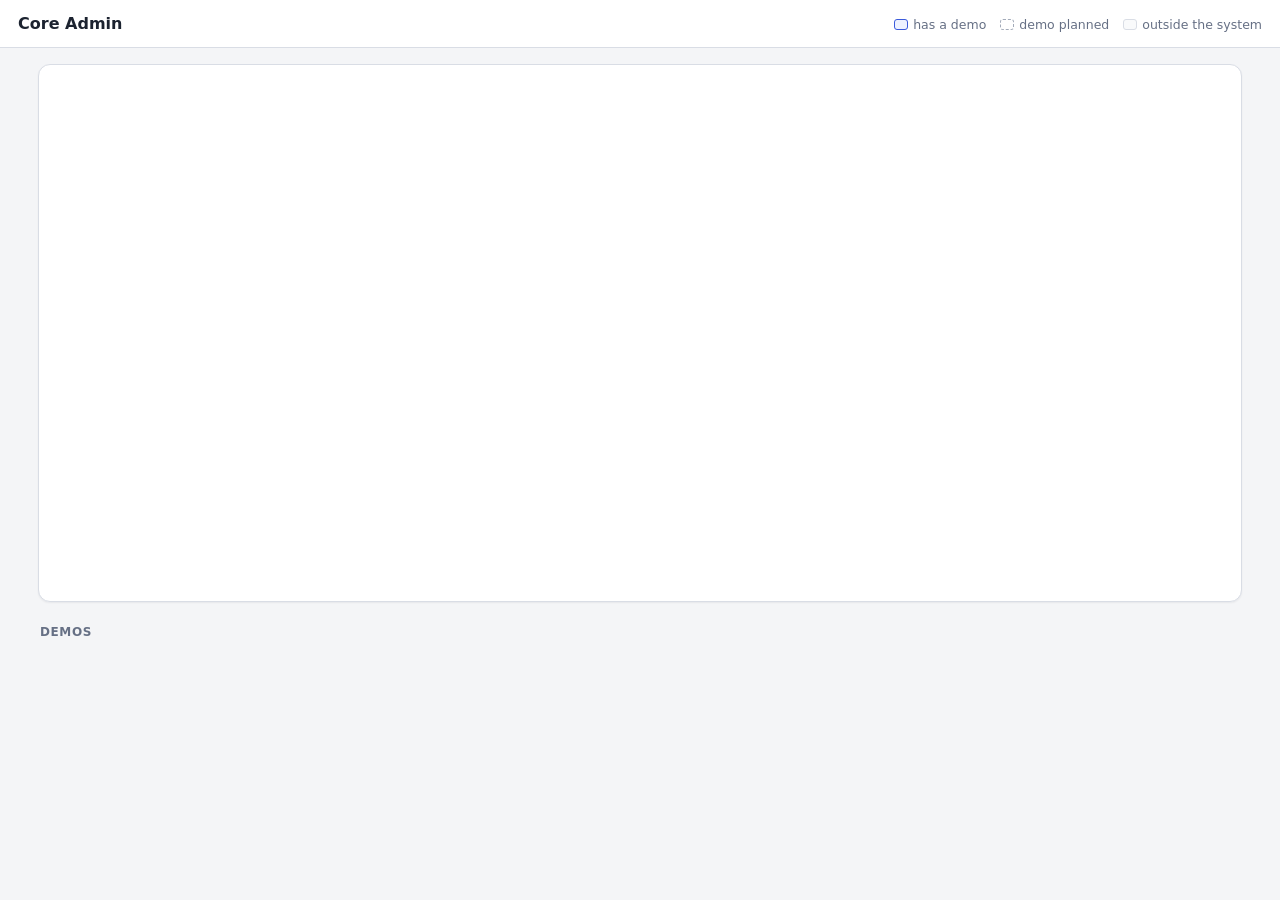
==== cmd/demo/web/index.html @ 82cfc106 "Add transactions, 835 remittance and its demo; reshape the domain map Store transactions - store.Tra" ====
<!doctype html>
<html lang="en">
<head>
<meta charset="utf-8">
<meta name="viewport" content="width=device-width, initial-scale=1">
<title>Core Admin Demos</title>
<style>
:root {
  --bg: #f4f5f7; --panel: #ffffff; --ink: #1c2330; --muted: #667085; --line: #d9dde5; --edge: #a3abb9;
  --accent: #3b5bdb; --accent-ink: #ffffff; --accent-soft: #eef2ff; --ext: #f9fafb;
  --shadow: 0 1px 2px rgba(16,24,40,.06);
  color-scheme: light;
}
@media (prefers-color-scheme: dark) {
  :root {
    --bg: #12151b; --panel: #1b1f27; --ink: #e7eaf0; --muted: #98a2b3; --line: #343b47; --edge: #5b6575;
    --accent: #7c93ff; --accent-ink: #0d1020; --accent-soft: #232b4d; --ext: #161a21;
    --shadow: none;
    color-scheme: dark;
  }
}
* { box-sizing: border-box; }
body { margin: 0; background: var(--bg); color: var(--ink); font: 14px/1.45 system-ui, -apple-system, "Segoe UI", Roboto, sans-serif; }
header { display: flex; align-items: baseline; gap: 14px; padding: 12px 18px; background: var(--panel); border-bottom: 1px solid var(--line); }
header h1 { font-size: 16px; font-weight: 650; margin: 0; }
.legend { margin-left: auto; display: flex; gap: 14px; font-size: 12.5px; color: var(--muted); }
.legend span::before { content: ""; display: inline-block; width: 12px; height: 9px; border-radius: 3px; margin-right: 5px; vertical-align: -1px; }
.legend .l-live::before { background: var(--accent-soft); border: 1.5px solid var(--accent); }
.legend .l-planned::before { border: 1.5px dashed var(--edge); }
.legend .l-ext::before { background: var(--ext); border: 1px solid var(--line); }
main { padding: 16px 18px 28px; max-width: 1240px; margin: 0 auto; }
.card { background: var(--panel); border: 1px solid var(--line); border-radius: 12px; box-shadow: var(--shadow); }
.diagram { overflow-x: auto; padding: 10px; }
svg { display: block; width: 100%; min-width: 860px; height: auto; }

/* diagram */
.node rect { fill: var(--panel); stroke: var(--edge); stroke-width: 1.4; stroke-dasharray: 5 4; transition: stroke .15s, fill .15s; }
.node.ext rect { fill: var(--ext); stroke: var(--line); stroke-dasharray: none; }
.node.live rect { fill: var(--accent-soft); stroke: var(--accent); stroke-dasharray: none; stroke-width: 1.6; }
.node .t { font-size: 15px; font-weight: 650; fill: var(--ink); }
.node .s { font-size: 12px; fill: var(--muted); }
.node.planned .t { fill: var(--muted); }
.node.live { cursor: pointer; }
.node.app.live rect { fill: var(--accent); stroke: var(--accent); }
.node.app.live .t { fill: var(--accent-ink); }
.node.app.live .s { fill: var(--accent-ink); opacity: .8; }
.node.live:hover rect, .node.hl rect { stroke-width: 2.6; }
.node.planned.hl rect { stroke: var(--accent); }
.edge { fill: none; stroke: var(--edge); stroke-width: 1.5; }
.edge-label { font-size: 11px; fill: var(--muted); }
.arrow { fill: var(--edge); }

/* demo cards */
h2 { font-size: 12px; text-transform: uppercase; letter-spacing: .05em; color: var(--muted); margin: 22px 2px 10px; font-weight: 650; }
.demos { display: grid; grid-template-columns: repeat(auto-fill, minmax(250px, 1fr)); gap: 12px; }
.demo { display: block; padding: 14px; text-decoration: none; color: inherit; transition: border-color .15s; }
.demo b { display: block; font-size: 15px; margin-bottom: 3px; }
.demo p { margin: 0; color: var(--muted); font-size: 13px; }
.demo .meta { margin-top: 10px; font-size: 12px; font-weight: 600; color: var(--accent); }
a.demo:hover, .demo.hl { border-color: var(--accent); }
.demo.planned { border-style: dashed; box-shadow: none; background: transparent; }
.demo.planned .meta { color: var(--muted); }
</style>
</head>
<body>
<header>
  <h1>Core Admin</h1>
  <div class="legend"><span class="l-live">has a demo</span><span class="l-planned">demo planned</span><span class="l-ext">outside the system</span></div>
</header>
<main>
  <div class="card diagram"><svg id="arch" viewBox="0 0 1100 480" role="img" aria-label="System architecture"></svg></div>
  <h2>Demos</h2>
  <div class="demos" id="demos"></div>
</main>
<script>
"use strict";
// Components, laid out in columns: outside sources, ingestion, reference
// data, claims, downstream. Ids match internal/demos.
const NODES = [
  { id: "enrollment",    x: 20,  y: 70,  w: 160, t: "Employers",        s: "834 enrollment", ext: true },
  { id: "clearinghouse", x: 20,  y: 230, w: 160, t: "Clearinghouses",   s: "837 claims", ext: true },
  { id: "rosters",       x: 20,  y: 390, w: 160, t: "Provider networks", s: "rosters · contracts", ext: true },
  { id: "enrollment-intake", x: 220, y: 70,  w: 160, t: "Enrollment Intake", s: "834 full · change" },
  { id: "claims-intake",     x: 220, y: 230, w: 160, t: "Claims Intake",     s: "837 · 999" },
  { id: "provider-intake",   x: 220, y: 390, w: 160, t: "Provider Intake",   s: "roster loads" },
  { id: "plan-design",   x: 410, y: 20,  w: 170, t: "Plan Design",      s: "per-customer benefits" },
  { id: "eligibility",   x: 410, y: 130, w: 170, t: "Eligibility",      s: "members · coverage" },
  { id: "provider-data", x: 410, y: 390, w: 170, t: "Provider Data",    s: "networks · pricing" },
  { id: "journey",       x: 650, y: 18,  w: 190, h: 60, t: "Journey",      s: "claims portal", app: true },
  { id: "adjudication",  x: 650, y: 148, w: 190, t: "Claim Adjudication", s: "price · pend · adjust · void" },
  { id: "remittance",    x: 910, y: 20,  w: 170, t: "Remittance & EOBs", s: "835 · EOP · EOB" },
  { id: "payments",      x: 910, y: 148, w: 170, t: "Payments",         s: "runs · EFT · checks" },
  { id: "stop-loss",     x: 910, y: 368, w: 170, t: "Stop-Loss",        s: "specific · aggregate" },
];
const EDGES = [
  ["M180,106 H220"], ["M180,266 H220"], ["M180,426 H220"],
  ["M380,106 H395 V166 H410"], ["M380,426 H410"], ["M380,266 H700 V220"],
  ["M580,56 H615 V160 H650"], ["M745,78 V148", "", 0, 0, "both"], ["M580,184 H650"], ["M580,426 H790 V220"],
  ["M840,184 H910"], ["M840,206 H875 V404 H910"],
  ["M840,162 H885 V56 H910", "preview", 892, 122], ["M995,148 V92", "paid", 1002, 124],
  ["M995,220 V368", "paid dates", 1002, 298],
];

const esc = (s) => String(s ?? "").replace(/[&<>"']/g, (c) => ({ "&": "&amp;", "<": "&lt;", ">": "&gt;", '"': "&quot;", "'": "&#39;" }[c]));
let demos = [];
const linksFor = (component) => demos.flatMap((d) => d.links.filter((l) => l.component === component).map((l) => ({ ...l, demo: d })));

// Where clicking a component goes: the first live demo that covers it,
// filtered to the scenario groups for that component.
function target(component) {
  const live = linksFor(component).filter((l) => l.demo.status === "live");
  if (!live.length) return null;
  const d = live[0].demo;
  const groups = live.filter((l) => l.demo === d && l.group).map((l) => l.group);
  return d.path + (groups.length ? "?group=" + encodeURIComponent(groups.join(",")) : "");
}

function draw() {
  let svg = `<defs><marker id="ah" viewBox="0 0 10 10" refX="9" refY="5" markerWidth="7" markerHeight="7" orient="auto-start-reverse">
    <path class="arrow" d="M0,0 L10,5 L0,10 z"/></marker></defs>`;
  for (const [d, label, lx, ly, both] of EDGES) {
    svg += `<path class="edge" d="${d}" marker-end="url(#ah)" ${both ? `marker-start="url(#ah)"` : ""}/>`;
    if (label) svg += `<text class="edge-label" x="${lx}" y="${ly}">${esc(label)}</text>`;
  }
  for (const n of NODES) {
    const h = n.h || 72;
    const href = n.ext ? null : target(n.id);
    const cls = (n.ext ? "ext" : href ? "live" : "planned") + (n.app ? " app" : "");
    const ty = n.h ? n.y + h / 2 - 3 : n.y + 32;
    const cx = n.x + n.w / 2;
    const anchor = n.ext ? `x="${n.x + 16}"` : `x="${cx}" text-anchor="middle"`;
    svg += `<g class="node ${cls}" data-c="${n.id}" ${href ? `data-href="${esc(href)}" tabindex="0" role="link"` : ""}>
      <title>${esc(n.t)}${href ? " · open demo" : n.ext ? "" : " · demo planned"}</title>
      <rect x="${n.x}" y="${n.y}" width="${n.w}" height="${h}" rx="10"/>
      <text class="t" ${anchor} y="${ty}">${esc(n.t)}</text>
      <text class="s" ${anchor} y="${ty + 19}">${esc(n.s)}</text></g>`;
  }
  document.getElementById("arch").innerHTML = svg;

  document.getElementById("demos").innerHTML = demos.map((d) => d.status === "live"
    ? `<a class="card demo" href="${esc(d.path)}" data-demo="${esc(d.id)}"><b>${esc(d.title)}</b><p>${esc(d.summary)}</p>
        <div class="meta">${d.scenarios ? `${d.scenarios} scenarios →` : "Open →"}</div></a>`
    : `<div class="card demo planned" data-demo="${esc(d.id)}"><b>${esc(d.title)}</b><p>${esc(d.summary)}</p><div class="meta">Planned</div></div>`).join("");
}

// Hovering a component highlights the demos that cover it, and the reverse.
function highlight(components, demoIds) {
  document.querySelectorAll(".hl").forEach((e) => e.classList.remove("hl"));
  components.forEach((c) => document.querySelector(`.node[data-c="${c}"]`)?.classList.add("hl"));
  demoIds.forEach((id) => document.querySelector(`.demo[data-demo="${id}"]`)?.classList.add("hl"));
}
document.addEventListener("mouseover", (ev) => {
  const node = ev.target.closest(".node[data-c]");
  const card = ev.target.closest(".demo[data-demo]");
  if (node) return highlight([], [...new Set(linksFor(node.dataset.c).map((l) => l.demo.id))]);
  if (card) return highlight(demos.find((d) => d.id === card.dataset.demo).links.map((l) => l.component), []);
  highlight([], []);
});
const follow = (ev) => {
  const el = ev.target.closest("[data-href]");
  if (el && (ev.type === "click" || ev.key === "Enter")) location.href = el.dataset.href;
};
document.addEventListener("click", follow);
document.addEventListener("keydown", follow);

fetch("/api/demos").then((r) => r.json()).then((d) => { demos = d; draw(); });
</script>
</body>
</html>
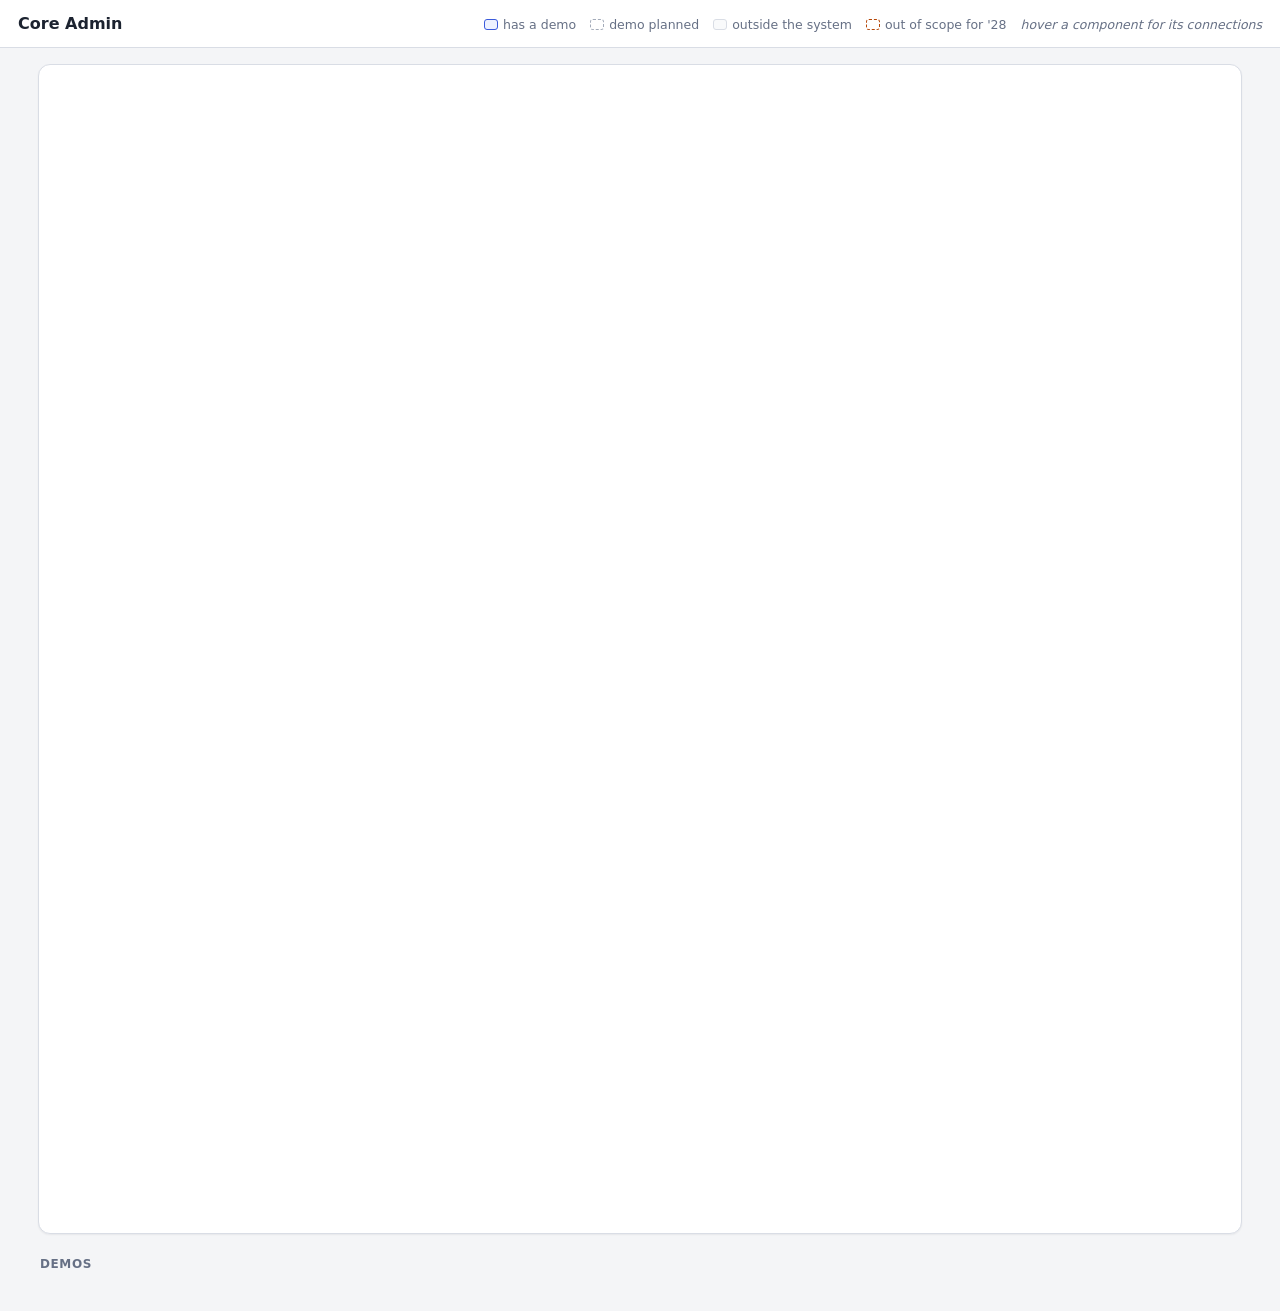
==== commit 73b98797: "Reshape the domain map around Employer, Claims, Network and Finance The landing diagram groups compo" ====
--- a/cmd/demo/web/index.html
+++ b/cmd/demo/web/index.html
@@ -7,14 +7,14 @@
 <style>
 :root {
   --bg: #f4f5f7; --panel: #ffffff; --ink: #1c2330; --muted: #667085; --line: #d9dde5; --edge: #a3abb9;
-  --accent: #3b5bdb; --accent-ink: #ffffff; --accent-soft: #eef2ff; --ext: #f9fafb;
+  --accent: #3b5bdb; --accent-ink: #ffffff; --accent-soft: #eef2ff; --ext: #f9fafb; --domain: rgba(59,91,219,.035); --oos: #b54708;
   --shadow: 0 1px 2px rgba(16,24,40,.06);
   color-scheme: light;
 }
 @media (prefers-color-scheme: dark) {
   :root {
     --bg: #12151b; --panel: #1b1f27; --ink: #e7eaf0; --muted: #98a2b3; --line: #343b47; --edge: #5b6575;
-    --accent: #7c93ff; --accent-ink: #0d1020; --accent-soft: #232b4d; --ext: #161a21;
+    --accent: #7c93ff; --accent-ink: #0d1020; --accent-soft: #232b4d; --ext: #161a21; --domain: rgba(124,147,255,.05); --oos: #f79009;
     --shadow: none;
     color-scheme: dark;
   }
@@ -28,6 +28,9 @@
 .legend .l-live::before { background: var(--accent-soft); border: 1.5px solid var(--accent); }
 .legend .l-planned::before { border: 1.5px dashed var(--edge); }
 .legend .l-ext::before { background: var(--ext); border: 1px solid var(--line); }
+.legend .l-oos::before { border: 1.5px dashed var(--oos); }
+.legend .l-hint::before { display: none; }
+.legend .l-hint { font-style: italic; }
 main { padding: 16px 18px 28px; max-width: 1240px; margin: 0 auto; }
 .card { background: var(--panel); border: 1px solid var(--line); border-radius: 12px; box-shadow: var(--shadow); }
 .diagram { overflow-x: auto; padding: 10px; }
@@ -46,9 +49,26 @@
 .node.app.live .s { fill: var(--accent-ink); opacity: .8; }
 .node.live:hover rect, .node.hl rect { stroke-width: 2.6; }
 .node.planned.hl rect { stroke: var(--accent); }
+.domain rect { fill: var(--domain); stroke: var(--muted); stroke-width: 1.2; }
+.domain text { font-size: 12px; font-weight: 700; letter-spacing: .06em; text-transform: uppercase; fill: var(--muted); }
+/* Contracted out, not built for '28. */
+.node.oos rect { stroke: var(--oos); }
+.node .s.oos-text { fill: var(--oos); }
+.domain.oos rect { fill: none; stroke: var(--oos); stroke-width: 1.8; stroke-dasharray: 9 6; }
+.domain .oos-tag { fill: var(--oos); letter-spacing: .03em; text-transform: none; font-weight: 600; }
 .edge { fill: none; stroke: var(--edge); stroke-width: 1.5; }
 .edge-label { font-size: 11px; fill: var(--muted); }
 .arrow { fill: var(--edge); }
+.arrow.on { fill: var(--accent); }
+.link { transition: opacity .15s; }
+.link.quiet { opacity: 0; }
+#arch.focus .link { opacity: .12; }
+#arch.focus .link.quiet:not(.on) { opacity: 0; }
+#arch.focus .link.on { opacity: 1; }
+.link.on .edge { stroke: var(--accent); stroke-width: 2; }
+.link.on .edge[marker-end] { marker-end: url(#ah-on); }
+.link.on .edge[marker-start] { marker-start: url(#ah-on); }
+.link.on .edge-label { fill: var(--accent); font-weight: 600; }
 
 /* demo cards */
 h2 { font-size: 12px; text-transform: uppercase; letter-spacing: .05em; color: var(--muted); margin: 22px 2px 10px; font-weight: 650; }
@@ -65,40 +85,108 @@
 <body>
 <header>
   <h1>Core Admin</h1>
-  <div class="legend"><span class="l-live">has a demo</span><span class="l-planned">demo planned</span><span class="l-ext">outside the system</span></div>
+  <div class="legend"><span class="l-live">has a demo</span><span class="l-planned">demo planned</span><span class="l-ext">outside the system</span><span class="l-oos">out of scope for '28</span><span class="l-hint">hover a component for its connections</span></div>
 </header>
 <main>
-  <div class="card diagram"><svg id="arch" viewBox="0 0 1100 480" role="img" aria-label="System architecture"></svg></div>
+  <div class="card diagram"><svg id="arch" viewBox="0 0 1100 1068" role="img" aria-label="System architecture"></svg></div>
   <h2>Demos</h2>
   <div class="demos" id="demos"></div>
 </main>
 <script>
 "use strict";
-// Components, laid out in columns: outside sources, ingestion, reference
-// data, claims, downstream. Ids match internal/demos.
+// Components, grouped by domain: Employer on top, Claims in the middle as
+// a left-to-right pipeline, Network below it; outside sources on the left.
+// Ids match internal/demos.
+// Room above the diagram for the admin portal bar.
+const TOP = 70;
+// Domains: a box drawn around the components that belong together.
+const DOMAINS = [
+  { t: "Employer", x: 200, y: 8, w: 660, h: 222 },
+  { t: "Claims", x: 200, y: 250, w: 660, h: 330 },
+  { t: "Network", x: 200, y: 600, w: 660, h: 240 },
+  { t: "Finance", x: 875, y: 450, w: 205, h: 230 },
+  // TPAs usually contract this out: shown, but out of scope for '28.
+  { t: "Medical Management", x: 200, y: 860, w: 400, h: 130, oos: true },
+];
 const NODES = [
-  { id: "enrollment",    x: 20,  y: 70,  w: 160, t: "Employers",        s: "834 enrollment", ext: true },
-  { id: "clearinghouse", x: 20,  y: 230, w: 160, t: "Clearinghouses",   s: "837 claims", ext: true },
-  { id: "rosters",       x: 20,  y: 390, w: 160, t: "Provider networks", s: "rosters · contracts", ext: true },
-  { id: "enrollment-intake", x: 220, y: 70,  w: 160, t: "Enrollment Intake", s: "834 full · change" },
-  { id: "claims-intake",     x: 220, y: 230, w: 160, t: "Claims Intake",     s: "837 · 999" },
-  { id: "provider-intake",   x: 220, y: 390, w: 160, t: "Provider Intake",   s: "roster loads" },
-  { id: "plan-design",   x: 410, y: 20,  w: 170, t: "Plan Design",      s: "per-customer benefits" },
-  { id: "eligibility",   x: 410, y: 130, w: 170, t: "Eligibility",      s: "members · coverage" },
-  { id: "provider-data", x: 410, y: 390, w: 170, t: "Provider Data",    s: "networks · pricing" },
-  { id: "journey",       x: 650, y: 18,  w: 190, h: 60, t: "Journey",      s: "claims portal", app: true },
-  { id: "adjudication",  x: 650, y: 148, w: 190, t: "Claim Adjudication", s: "price · pend · adjust · void" },
-  { id: "remittance",    x: 910, y: 20,  w: 170, t: "Remittance & EOBs", s: "835 · EOP · EOB" },
-  { id: "payments",      x: 910, y: 148, w: 170, t: "Payments",         s: "runs · EFT · checks" },
-  { id: "stop-loss",     x: 910, y: 368, w: 170, t: "Stop-Loss",        s: "specific · aggregate" },
+  { id: "enrollment",    x: 20,  y: 95,  w: 160, t: "Employers",        s: "HR · 834 enrollment", ext: true },
+  { id: "clearinghouse", x: 20,  y: 392, w: 160, t: "Clearinghouses",   s: "837 claims", ext: true },
+  { id: "network-vendors", x: 20, y: 642, w: 160, t: "Network vendors", s: "network · provider files", ext: true },
+  { id: "rosters",       x: 20,  y: 732, w: 160, t: "Providers",        s: "rosters · contracts", ext: true },
+  // Employer
+  { id: "employer-portal",   x: 220, y: 50,  w: 160, t: "Employer Portal",   s: "approvals · views" },
+  { id: "plan-design",       x: 410, y: 50,  w: 170, t: "Plan Design",       s: "per-customer benefits" },
+  { id: "enrollment-intake", x: 220, y: 140, w: 160, t: "Enrollment Intake", s: "834 full · change" },
+  { id: "eligibility",       x: 410, y: 140, w: 170, t: "Eligibility",       s: "members · coverage" },
+  // Each employer's funding arrangement, funding requests with their claims
+  // register, and our invoices (admin fees, stop-loss premiums).
+  { id: "billing-funding",   x: 660, y: 140, w: 180, t: "Billing & Funding", s: "funding · admin fees" },
+  // Claims: the pipeline across the middle, reference data above it,
+  // disputes feeding back in below.
+  { id: "service-definitions", x: 660, y: 292, w: 180, t: "Service Definitions", s: "procedure code groups" },
+  { id: "claims-intake", x: 220, y: 392, w: 160, t: "Claims Intake",    s: "837 · 999" },
+  { id: "adjudication",  x: 410, y: 392, w: 190, t: "Claim Adjudication", s: "price · pend · adjust · void" },
+  { id: "remittance",    x: 660, y: 392, w: 180, t: "Remittance & EOBs", s: "835 · EOP · EOB" },
+  { id: "disputes",      x: 220, y: 492, w: 160, t: "Disputes",         s: "reconsiderations · appeals" },
+  { id: "settlement",    x: 660, y: 492, w: 180, t: "Settlement",       s: "payee · funds · netting" },
+  // Network. oos: out of scope for '28 (contracted out).
+  // What providers do through it, on two lines; s2oos: the second line is
+  // out of scope for '28.
+  { id: "provider-portal", x: 220, y: 732, w: 160, t: "Provider Portal", s: "claim status · disputes", s2: "prior auths", s2oos: true },
+  { id: "provider-data", x: 410, y: 642, w: 190, t: "Provider Data",    s: "management · directory" },
+  { id: "contracting",   x: 660, y: 642, w: 180, t: "Contracting",      s: "provider contracts", oos: true },
+  { id: "vendor-intake", x: 220, y: 642, w: 160, t: "Vendor Intake",    s: "network vendor files" },
+  { id: "roster-intake", x: 410, y: 732, w: 190, t: "Roster Intake",    s: "roster loads", oos: true },
+  { id: "credentialing", x: 660, y: 732, w: 180, t: "Credentialing",    s: "verification · sanctions", oos: true },
+  // Medical management
+  { id: "medical-policy", x: 220, y: 902, w: 160, t: "Medical Policy",   s: "criteria · auth lists" },
+  { id: "authorization",  x: 410, y: 902, w: 190, t: "Authorization",    s: "prior auth · UM review" },
+  // Finance
+  { id: "disbursement",  x: 890, y: 492, w: 175, t: "Disbursement",     s: "funding · EFT · checks" },
+  { id: "stop-loss",     x: 890, y: 592, w: 175, t: "Stop-Loss",        s: "specific · aggregate" },
+  // Over everything we run, not one component: drawn as a bar above the rest.
+  { id: "journey",       x: 200, y: -62, w: 880, h: 48, t: "Journey",      s: "admin portal", app: true, top: true },
 ];
+// Edges: [from, to, path, label?, label x, label y, ends?]. ends "both"
+// draws an arrow at each end. Edges within a domain (or from an outside
+// source) always show; the rest show when one of their ends is hovered.
 const EDGES = [
-  ["M180,106 H220"], ["M180,266 H220"], ["M180,426 H220"],
-  ["M380,106 H395 V166 H410"], ["M380,426 H410"], ["M380,266 H700 V220"],
-  ["M580,56 H615 V160 H650"], ["M745,78 V148", "", 0, 0, "both"], ["M580,184 H650"], ["M580,426 H790 V220"],
-  ["M840,184 H910"], ["M840,206 H875 V404 H910"],
-  ["M840,162 H885 V56 H910", "preview", 892, 122], ["M995,148 V92", "paid", 1002, 124],
-  ["M995,220 V368", "paid dates", 1002, 298],
+  // Employer
+  ["enrollment", "employer-portal", "M180,113 H200 V86 H220"], ["enrollment", "enrollment-intake", "M180,149 H200 V176 H220"],
+  ["employer-portal", "plan-design", "M380,74 H410", "", 0, 0, "both"], ["employer-portal", "eligibility", "M380,100 H395 V158 H410", "", 0, 0, "both"],
+  ["enrollment-intake", "eligibility", "M380,176 H410"],
+  ["eligibility", "adjudication", "M495,212 V392", "members", 501, 240],
+  ["plan-design", "adjudication", "M580,100 H620 V376 H560 V392", "plans", 626, 250],
+  // Funding: member counts for admin fees; the employer sees each request
+  // and its claims register; funded cycles release payments.
+  ["eligibility", "billing-funding", "M580,176 H660", "counts", 600, 170],
+  ["employer-portal", "billing-funding", "M340,50 V30 H750 V140", "", 0, 0, "both"],
+  ["settlement", "billing-funding", "M840,546 H850 V200 H840", "needs", 790, 380],
+  ["billing-funding", "disbursement", "M840,176 H1000 V492", "funded", 1006, 300],
+  // Claims. Plan design names service definitions ("burn treatment: 20%").
+  ["service-definitions", "plan-design", "M660,310 H645 V80 H580"],
+  ["service-definitions", "adjudication", "M660,346 H640 V410 H600"],
+  ["clearinghouse", "claims-intake", "M180,428 H220"], ["claims-intake", "adjudication", "M380,428 H410"],
+  ["adjudication", "remittance", "M600,442 H660", "preview", 609, 456],
+  ["disputes", "adjudication", "M380,528 H395 V452 H410"],
+  // Settlement can be previewed before the claim finalizes, like the 835.
+  ["adjudication", "settlement", "M580,464 V528 H660", "preview", 600, 522],
+  ["settlement", "disbursement", "M840,528 H890"],
+  ["disbursement", "remittance", "M978,492 V428 H840", "paid", 984, 470],
+  ["adjudication", "stop-loss", "M595,464 V478 H870 V628 H890"],
+  ["disbursement", "stop-loss", "M978,564 V592", "paid dates", 984, 584],
+  // Network
+  ["network-vendors", "vendor-intake", "M180,678 H220"], ["rosters", "provider-portal", "M180,768 H220"],
+  ["rosters", "roster-intake", "M180,768 H205 V826 H495 V804"], ["rosters", "credentialing", "M180,768 H205 V826 H750 V804"],
+  ["rosters", "contracting", "M180,768 H205 V826 H850 V678 H840"],
+  ["vendor-intake", "provider-data", "M380,678 H410"], ["roster-intake", "provider-data", "M495,732 V714"],
+  ["credentialing", "provider-data", "M660,768 H620 V696 H600"],
+  ["provider-portal", "disputes", "M380,750 H395 V546 H380"],
+  ["provider-data", "adjudication", "M480,642 V464", "providers", 486, 620],
+  ["contracting", "adjudication", "M750,642 V583 H565 V464", "contracts", 756, 620],
+  ["provider-portal", "authorization", "M380,790 H403 V920 H410"],
+  ["medical-policy", "authorization", "M380,938 H410"],
+  ["authorization", "adjudication", "M600,920 H630 V597 H525 V464", "auths", 636, 880],
 ];
 
 const esc = (s) => String(s ?? "").replace(/[&<>"']/g, (c) => ({ "&": "&amp;", "<": "&lt;", ">": "&gt;", '"': "&quot;", "'": "&#39;" }[c]));
@@ -115,32 +203,62 @@
   return d.path + (groups.length ? "?group=" + encodeURIComponent(groups.join(",")) : "");
 }
 
+// The domain a component sits in (by position), "ext:<id>" for an outside
+// source, "" for a component outside every domain.
+function domainOf(id) {
+  const n = NODES.find((n) => n.id === id);
+  if (n.ext) return "ext:" + id;
+  const d = DOMAINS.find((d) => n.x >= d.x && n.x + n.w <= d.x + d.w && n.y >= d.y && n.y <= d.y + d.h);
+  return d ? d.t : "";
+}
+// Edges inside one domain, and from outside sources, always show; edges
+// between domains show only when one of their ends is hovered.
+const alwaysShown = (from, to) => domainOf(from).startsWith("ext:") || domainOf(from) === domainOf(to);
+
 function draw() {
   let svg = `<defs><marker id="ah" viewBox="0 0 10 10" refX="9" refY="5" markerWidth="7" markerHeight="7" orient="auto-start-reverse">
-    <path class="arrow" d="M0,0 L10,5 L0,10 z"/></marker></defs>`;
-  for (const [d, label, lx, ly, both] of EDGES) {
-    svg += `<path class="edge" d="${d}" marker-end="url(#ah)" ${both ? `marker-start="url(#ah)"` : ""}/>`;
-    if (label) svg += `<text class="edge-label" x="${lx}" y="${ly}">${esc(label)}</text>`;
+    <path class="arrow" d="M0,0 L10,5 L0,10 z"/></marker>
+    <marker id="ah-on" viewBox="0 0 10 10" refX="9" refY="5" markerWidth="7" markerHeight="7" orient="auto-start-reverse">
+    <path class="arrow on" d="M0,0 L10,5 L0,10 z"/></marker></defs><g transform="translate(0,${TOP})">`;
+  for (const d of DOMAINS) {
+    svg += `<g class="domain${d.oos ? " oos" : ""}"><rect x="${d.x}" y="${d.y}" width="${d.w}" height="${d.h}" rx="14"/>
+      <text x="${d.x + 14}" y="${d.y + 24}">${esc(d.t)}</text>
+      ${d.oos ? `<text class="oos-tag" x="${d.x + d.w - 14}" y="${d.y + 24}" text-anchor="end">out of scope for '28</text>` : ""}</g>`;
+  }
+  for (const [from, to, d, label, lx, ly, ends] of EDGES) {
+    const quiet = !alwaysShown(from, to);
+    svg += `<g class="link${quiet ? " quiet" : ""}" data-from="${from}" data-to="${to}">
+      <path class="edge" d="${d}" marker-end="url(#ah)" ${ends === "both" ? `marker-start="url(#ah)"` : ""}/>
+      ${label ? `<text class="edge-label" x="${lx}" y="${ly}">${esc(label)}</text>` : ""}</g>`;
   }
   for (const n of NODES) {
     const h = n.h || 72;
     const href = n.ext ? null : target(n.id);
-    const cls = (n.ext ? "ext" : href ? "live" : "planned") + (n.app ? " app" : "");
-    const ty = n.h ? n.y + h / 2 - 3 : n.y + 32;
+    const cls = (n.ext ? "ext" : href ? "live" : "planned") + (n.app ? " app" : "") + (n.oos ? " oos" : "");
+    const ty = n.top ? n.y + h / 2 + 5 : n.h ? n.y + h / 2 - 3 : n.s2 ? n.y + 26 : n.y + 32;
     const cx = n.x + n.w / 2;
     const anchor = n.ext ? `x="${n.x + 16}"` : `x="${cx}" text-anchor="middle"`;
     svg += `<g class="node ${cls}" data-c="${n.id}" ${href ? `data-href="${esc(href)}" tabindex="0" role="link"` : ""}>
       <title>${esc(n.t)}${href ? " · open demo" : n.ext ? "" : " · demo planned"}</title>
       <rect x="${n.x}" y="${n.y}" width="${n.w}" height="${h}" rx="10"/>
-      <text class="t" ${anchor} y="${ty}">${esc(n.t)}</text>
-      <text class="s" ${anchor} y="${ty + 19}">${esc(n.s)}</text></g>`;
-  }
-  document.getElementById("arch").innerHTML = svg;
+      <text class="t" ${anchor} y="${ty}">${esc(n.t)}${n.top ? `<tspan class="s" dx="10">${esc(n.s)}</tspan>` : ""}</text>
+      ${n.top ? "" : `<text class="s" ${anchor} y="${ty + 19}">${esc(n.s)}</text>`}
+      ${n.s2 ? `<text class="s${n.s2oos ? " oos-text" : ""}" ${anchor} y="${ty + 35}">${esc(n.s2)}</text>` : ""}</g>`;
+  }
+  document.getElementById("arch").innerHTML = svg + "</g>";
 
   document.getElementById("demos").innerHTML = demos.map((d) => d.status === "live"
     ? `<a class="card demo" href="${esc(d.path)}" data-demo="${esc(d.id)}"><b>${esc(d.title)}</b><p>${esc(d.summary)}</p>
         <div class="meta">${d.scenarios ? `${d.scenarios} scenarios →` : "Open →"}</div></a>`
     : `<div class="card demo planned" data-demo="${esc(d.id)}"><b>${esc(d.title)}</b><p>${esc(d.summary)}</p><div class="meta">Planned</div></div>`).join("");
+}
+
+// Hovering a component shows all its connections, including those to other
+// domains, and fades the rest.
+function focusLinks(id) {
+  const svg = document.getElementById("arch");
+  svg.classList.toggle("focus", !!id);
+  svg.querySelectorAll(".link").forEach((l) => l.classList.toggle("on", !!id && (l.dataset.from === id || l.dataset.to === id)));
 }
 
 // Hovering a component highlights the demos that cover it, and the reverse.
@@ -152,6 +270,7 @@
 document.addEventListener("mouseover", (ev) => {
   const node = ev.target.closest(".node[data-c]");
   const card = ev.target.closest(".demo[data-demo]");
+  focusLinks(node?.dataset.c);
   if (node) return highlight([], [...new Set(linksFor(node.dataset.c).map((l) => l.demo.id))]);
   if (card) return highlight(demos.find((d) => d.id === card.dataset.demo).links.map((l) => l.component), []);
   highlight([], []);
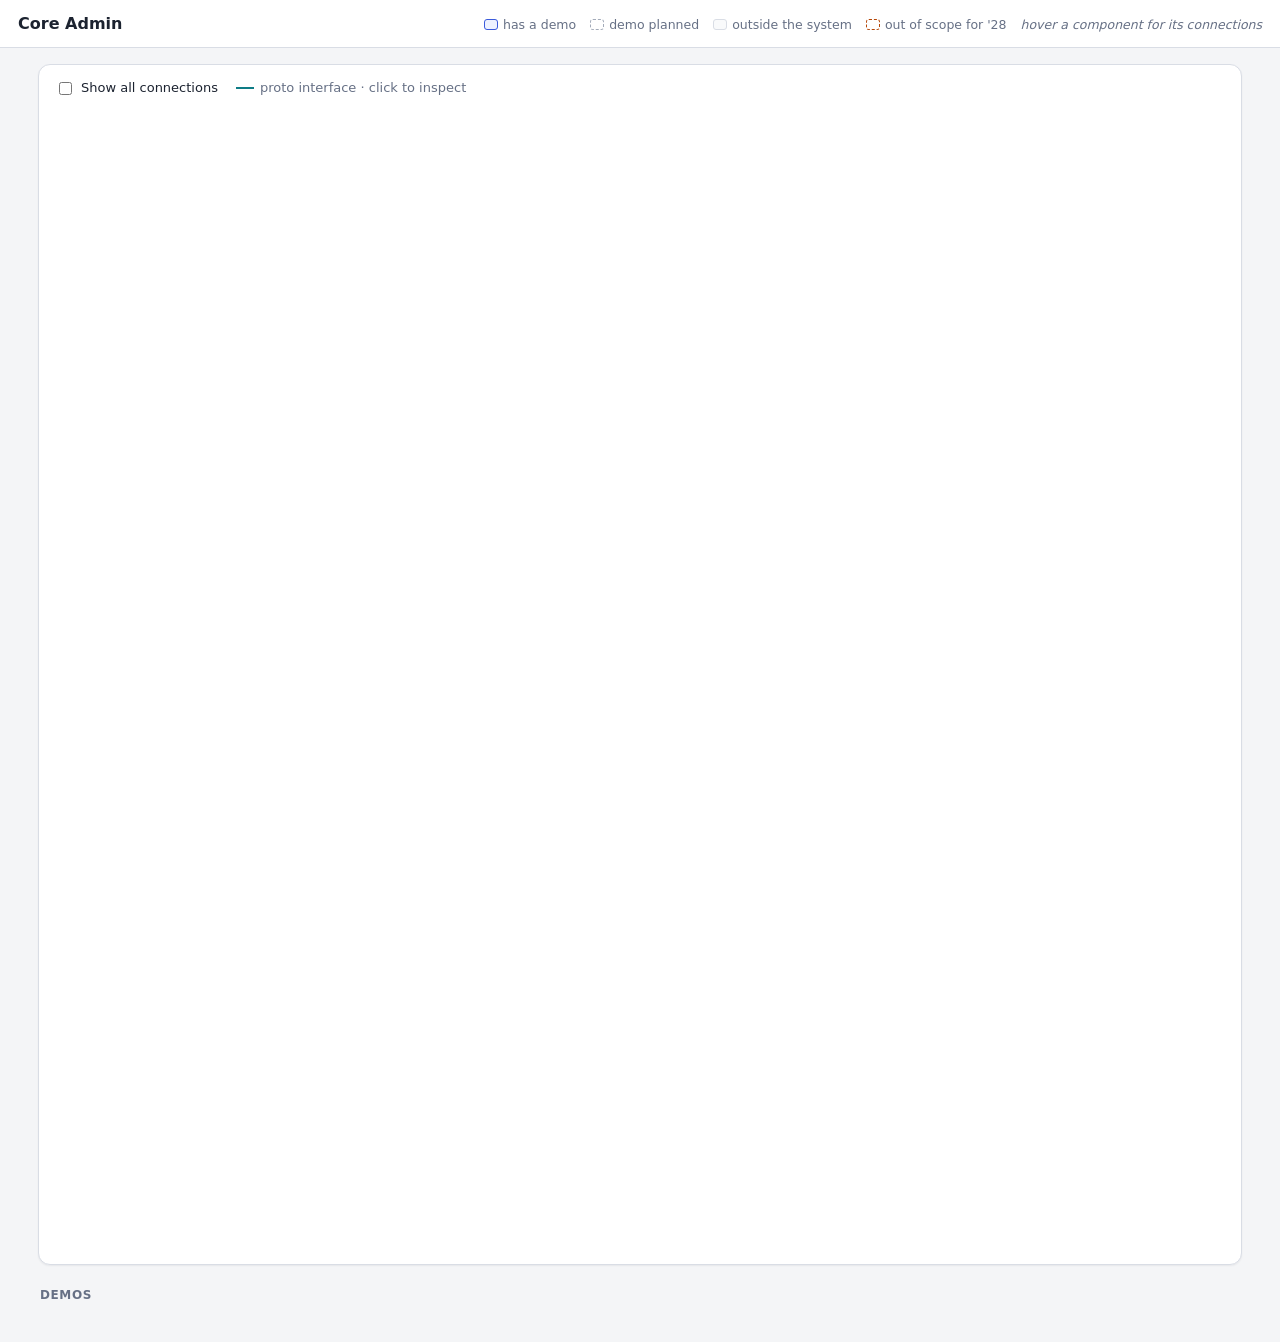
==== commit 52ccf109: "Group packages by domain; inspect interfaces; map adjudication Packages live under internal/<domain>" ====
--- a/cmd/demo/web/index.html
+++ b/cmd/demo/web/index.html
@@ -4,17 +4,18 @@
 <meta charset="utf-8">
 <meta name="viewport" content="width=device-width, initial-scale=1">
 <title>Core Admin Demos</title>
+<link rel="stylesheet" href="/shared/interfaces.css">
 <style>
 :root {
   --bg: #f4f5f7; --panel: #ffffff; --ink: #1c2330; --muted: #667085; --line: #d9dde5; --edge: #a3abb9;
-  --accent: #3b5bdb; --accent-ink: #ffffff; --accent-soft: #eef2ff; --ext: #f9fafb; --domain: rgba(59,91,219,.035); --oos: #b54708;
+  --accent: #3b5bdb; --accent-ink: #ffffff; --accent-soft: #eef2ff; --ext: #f9fafb; --domain: rgba(59,91,219,.035); --oos: #b54708; --proto: #0e7c86; --proto-soft: #e6f6f7; --code: #f6f7f9;
   --shadow: 0 1px 2px rgba(16,24,40,.06);
   color-scheme: light;
 }
 @media (prefers-color-scheme: dark) {
   :root {
     --bg: #12151b; --panel: #1b1f27; --ink: #e7eaf0; --muted: #98a2b3; --line: #343b47; --edge: #5b6575;
-    --accent: #7c93ff; --accent-ink: #0d1020; --accent-soft: #232b4d; --ext: #161a21; --domain: rgba(124,147,255,.05); --oos: #f79009;
+    --accent: #7c93ff; --accent-ink: #0d1020; --accent-soft: #232b4d; --ext: #161a21; --domain: rgba(124,147,255,.05); --oos: #f79009; --proto: #3cc6d0; --proto-soft: #0f2e31; --code: #14171d;
     --shadow: none;
     color-scheme: dark;
   }
@@ -69,6 +70,24 @@
 .link.on .edge[marker-end] { marker-end: url(#ah-on); }
 .link.on .edge[marker-start] { marker-start: url(#ah-on); }
 .link.on .edge-label { fill: var(--accent); font-weight: 600; }
+/* Lines with a proto interface: click to inspect it. */
+.link.quiet { pointer-events: none; }
+#arch.all .link.quiet, .link.quiet.on { pointer-events: auto; }
+#arch.all .link.quiet { opacity: 1; }
+#arch.all.focus .link.quiet:not(.on) { opacity: .12; }
+.link.proto { cursor: pointer; }
+.link.proto .edge { stroke: var(--proto); stroke-width: 2; }
+.link.proto .edge[marker-end] { marker-end: url(#ah-proto); }
+.link.proto .edge-label { fill: var(--proto); font-weight: 600; }
+.link.proto:hover .edge, .link.proto.open .edge { stroke-width: 3.2; }
+.arrow.proto { fill: var(--proto); }
+.hit { fill: none; stroke: transparent; stroke-width: 14; }
+
+.tools { display: flex; align-items: center; gap: 18px; padding: 4px 6px 8px; font-size: 13px; color: var(--muted); }
+.tools label { display: inline-flex; align-items: center; gap: 6px; color: var(--ink); cursor: pointer; }
+.tools .l-proto::before { content: ""; display: inline-block; width: 18px; height: 0; border-top: 2.5px solid var(--proto); margin-right: 6px; vertical-align: 3px; }
+
+
 
 /* demo cards */
 h2 { font-size: 12px; text-transform: uppercase; letter-spacing: .05em; color: var(--muted); margin: 22px 2px 10px; font-weight: 650; }
@@ -88,10 +107,16 @@
   <div class="legend"><span class="l-live">has a demo</span><span class="l-planned">demo planned</span><span class="l-ext">outside the system</span><span class="l-oos">out of scope for '28</span><span class="l-hint">hover a component for its connections</span></div>
 </header>
 <main>
-  <div class="card diagram"><svg id="arch" viewBox="0 0 1100 1068" role="img" aria-label="System architecture"></svg></div>
+  <div class="card diagram">
+    <div class="tools">
+      <label><input type="checkbox" id="all"> Show all connections</label>
+      <span class="l-proto">proto interface · click to inspect</span>
+    </div>
+    <svg id="arch" viewBox="0 0 1100 1068" role="img" aria-label="System architecture"></svg></div>
   <h2>Demos</h2>
   <div class="demos" id="demos"></div>
 </main>
+<script src="/shared/interfaces.js"></script>
 <script>
 "use strict";
 // Components, grouped by domain: Employer on top, Claims in the middle as
@@ -219,7 +244,9 @@
   let svg = `<defs><marker id="ah" viewBox="0 0 10 10" refX="9" refY="5" markerWidth="7" markerHeight="7" orient="auto-start-reverse">
     <path class="arrow" d="M0,0 L10,5 L0,10 z"/></marker>
     <marker id="ah-on" viewBox="0 0 10 10" refX="9" refY="5" markerWidth="7" markerHeight="7" orient="auto-start-reverse">
-    <path class="arrow on" d="M0,0 L10,5 L0,10 z"/></marker></defs><g transform="translate(0,${TOP})">`;
+    <path class="arrow on" d="M0,0 L10,5 L0,10 z"/></marker>
+    <marker id="ah-proto" viewBox="0 0 10 10" refX="9" refY="5" markerWidth="7" markerHeight="7" orient="auto-start-reverse">
+    <path class="arrow proto" d="M0,0 L10,5 L0,10 z"/></marker></defs><g transform="translate(0,${TOP})">`;
   for (const d of DOMAINS) {
     svg += `<g class="domain${d.oos ? " oos" : ""}"><rect x="${d.x}" y="${d.y}" width="${d.w}" height="${d.h}" rx="14"/>
       <text x="${d.x + 14}" y="${d.y + 24}">${esc(d.t)}</text>
@@ -227,7 +254,9 @@
   }
   for (const [from, to, d, label, lx, ly, ends] of EDGES) {
     const quiet = !alwaysShown(from, to);
-    svg += `<g class="link${quiet ? " quiet" : ""}" data-from="${from}" data-to="${to}">
+    const proto = protoLines.has(from + ">" + to);
+    svg += `<g class="link${quiet ? " quiet" : ""}${proto ? " proto" : ""}" data-from="${from}" data-to="${to}"${proto ? " data-opens-panel" : ""}>
+      ${proto ? `<title>${esc(nameOf(from))} → ${esc(nameOf(to))} · inspect the interface</title><path class="hit" d="${d}"/>` : ""}
       <path class="edge" d="${d}" marker-end="url(#ah)" ${ends === "both" ? `marker-start="url(#ah)"` : ""}/>
       ${label ? `<text class="edge-label" x="${lx}" y="${ly}">${esc(label)}</text>` : ""}</g>`;
   }
@@ -268,6 +297,8 @@
   demoIds.forEach((id) => document.querySelector(`.demo[data-demo="${id}"]`)?.classList.add("hl"));
 }
 document.addEventListener("mouseover", (ev) => {
+  // Moving onto a line keeps what's shown, so a line can be clicked.
+  if (ev.target.closest(".link")) return;
   const node = ev.target.closest(".node[data-c]");
   const card = ev.target.closest(".demo[data-demo]");
   focusLinks(node?.dataset.c);
@@ -282,7 +313,41 @@
 document.addEventListener("click", follow);
 document.addEventListener("keydown", follow);
 
-fetch("/api/demos").then((r) => r.json()).then((d) => { demos = d; draw(); });
+// ---------- interfaces ----------
+
+// The lines with a proto interface, "from>to".
+let protoLines = new Set();
+const nameOf = (id) => NODES.find((n) => n.id === id)?.t || id;
+
+document.getElementById("all").addEventListener("change", (ev) => {
+  document.getElementById("arch").classList.toggle("all", ev.target.checked);
+  try { localStorage.setItem("showAll", ev.target.checked ? "1" : ""); } catch {}
+});
+
+async function openInterface(from, to) {
+  document.querySelectorAll(".link.open").forEach((l) => l.classList.remove("open"));
+  document.querySelector(`.link[data-from="${from}"][data-to="${to}"]`)?.classList.add("open");
+  const body = InterfacePanel.open(`${nameOf(from)} → ${nameOf(to)}`);
+  const r = await fetch(`/api/interface?from=${encodeURIComponent(from)}&to=${encodeURIComponent(to)}`);
+  if (!r.ok) { body.textContent = await r.text(); return; }
+  const { interface: itf, contract } = await r.json();
+  InterfacePanel.showContract(contract, itf.calls);
+}
+InterfacePanel.onClose = () => document.querySelectorAll(".link.open").forEach((l) => l.classList.remove("open"));
+document.addEventListener("click", (ev) => {
+  const line = ev.target.closest(".link.proto");
+  if (line) openInterface(line.dataset.from, line.dataset.to);
+});
+
+Promise.all([fetch("/api/demos").then((r) => r.json()), fetch("/api/interfaces").then((r) => r.json())]).then(([d, ifs]) => {
+  demos = d;
+  protoLines = new Set(ifs.map((i) => i.from + ">" + i.to));
+  draw();
+  let all = false;
+  try { all = localStorage.getItem("showAll") === "1"; } catch {}
+  document.getElementById("all").checked = all;
+  document.getElementById("arch").classList.toggle("all", all);
+});
 </script>
 </body>
 </html>
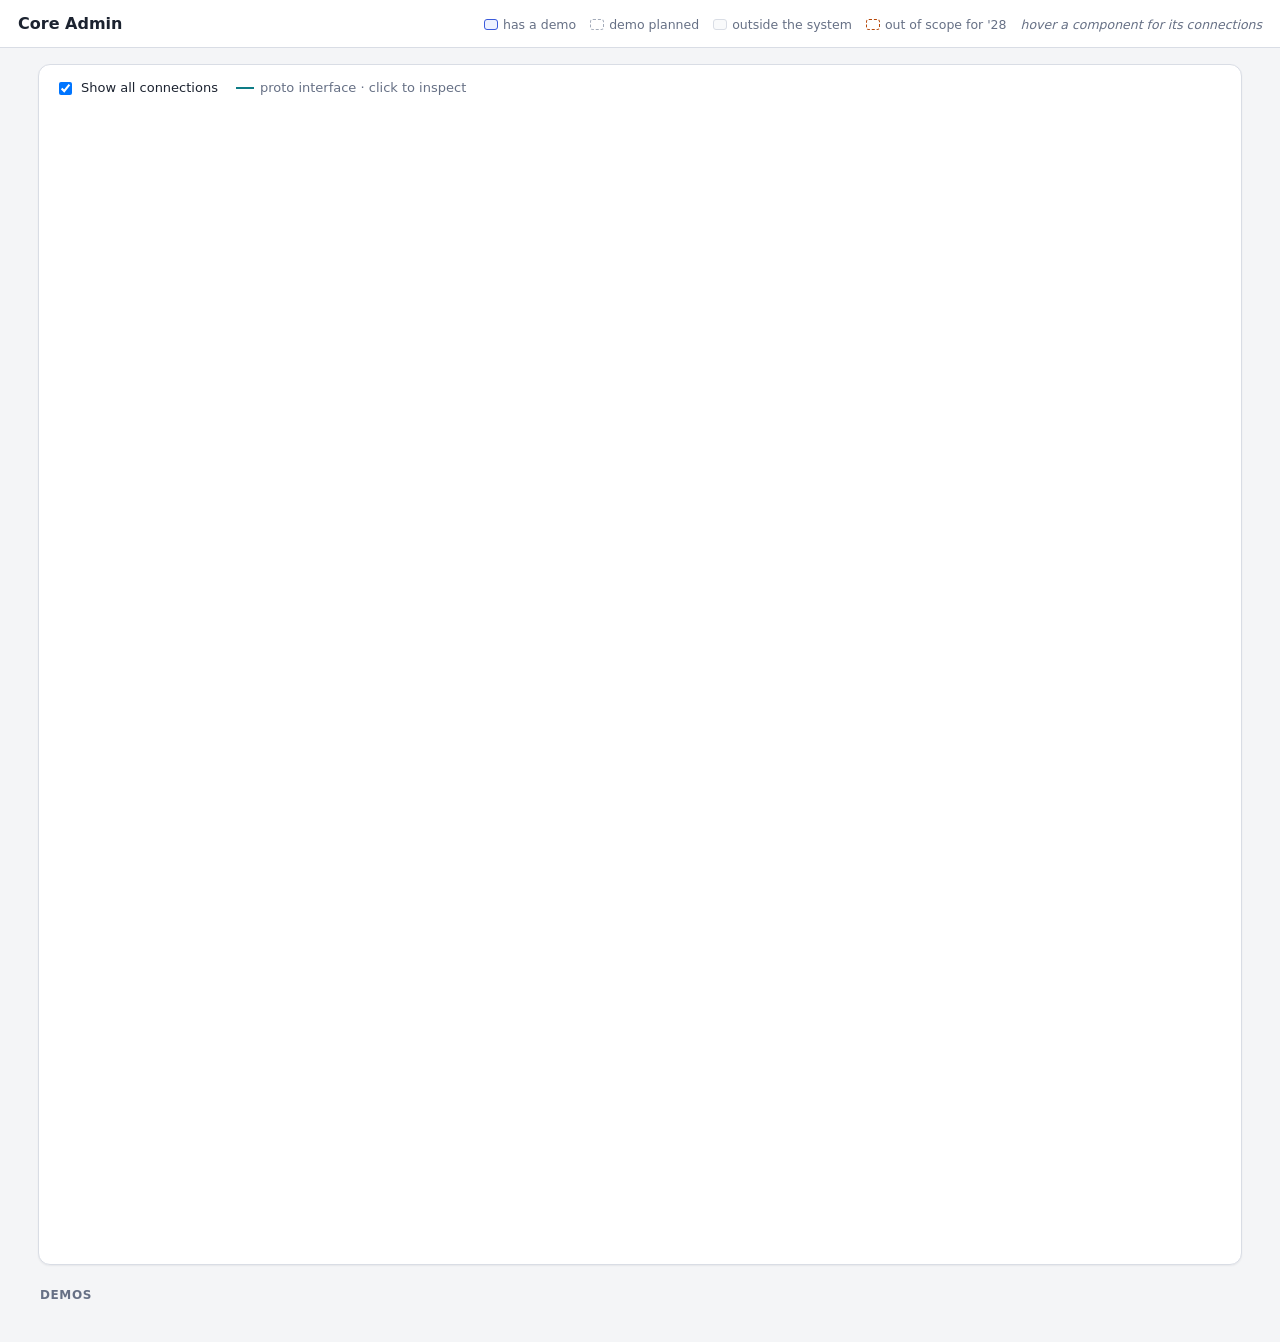
==== commit 42c1cbc9: "Show all connections by default; screenshot the domain map into the README `make screenshot` capture" ====
--- a/cmd/demo/web/index.html
+++ b/cmd/demo/web/index.html
@@ -52,6 +52,10 @@
 .node.planned.hl rect { stroke: var(--accent); }
 .domain rect { fill: var(--domain); stroke: var(--muted); stroke-width: 1.2; }
 .domain text { font-size: 12px; font-weight: 700; letter-spacing: .06em; text-transform: uppercase; fill: var(--muted); }
+/* A domain with a page of its own: its title is a link. */
+.domain .dlink { cursor: pointer; fill: var(--accent); }
+.domain .dlink .more { text-transform: none; letter-spacing: 0; font-weight: 600; }
+.domain .dlink:hover { text-decoration: underline; }
 /* Contracted out, not built for '28. */
 .node.oos rect { stroke: var(--oos); }
 .node .s.oos-text { fill: var(--oos); }
@@ -109,7 +113,7 @@
 <main>
   <div class="card diagram">
     <div class="tools">
-      <label><input type="checkbox" id="all"> Show all connections</label>
+      <label><input type="checkbox" id="all" checked> Show all connections</label>
       <span class="l-proto">proto interface · click to inspect</span>
     </div>
     <svg id="arch" viewBox="0 0 1100 1068" role="img" aria-label="System architecture"></svg></div>
@@ -127,7 +131,8 @@
 // Domains: a box drawn around the components that belong together.
 const DOMAINS = [
   { t: "Employer", x: 200, y: 8, w: 660, h: 222 },
-  { t: "Claims", x: 200, y: 250, w: 660, h: 330 },
+  // href: the domain's own page, one level in; its title becomes a link.
+  { t: "Claims", x: 200, y: 250, w: 660, h: 330, href: "/claims/", more: "how it works" },
   { t: "Network", x: 200, y: 600, w: 660, h: 240 },
   { t: "Finance", x: 875, y: 450, w: 205, h: 230 },
   // TPAs usually contract this out: shown, but out of scope for '28.
@@ -194,7 +199,7 @@
   ["clearinghouse", "claims-intake", "M180,428 H220"], ["claims-intake", "adjudication", "M380,428 H410"],
   ["adjudication", "remittance", "M600,442 H660", "preview", 609, 456],
   ["disputes", "adjudication", "M380,528 H395 V452 H410"],
-  // Settlement can be previewed before the claim finalizes, like the 835.
+  // Settlement can be previewed before the claim is adjudicated, like the 835.
   ["adjudication", "settlement", "M580,464 V528 H660", "preview", 600, 522],
   ["settlement", "disbursement", "M840,528 H890"],
   ["disbursement", "remittance", "M978,492 V428 H840", "paid", 984, 470],
@@ -249,7 +254,8 @@
     <path class="arrow proto" d="M0,0 L10,5 L0,10 z"/></marker></defs><g transform="translate(0,${TOP})">`;
   for (const d of DOMAINS) {
     svg += `<g class="domain${d.oos ? " oos" : ""}"><rect x="${d.x}" y="${d.y}" width="${d.w}" height="${d.h}" rx="14"/>
-      <text x="${d.x + 14}" y="${d.y + 24}">${esc(d.t)}</text>
+      ${d.href ? `<text class="dlink" x="${d.x + 14}" y="${d.y + 24}" data-href="${esc(d.href)}" tabindex="0" role="link"><title>${esc(d.t)} · ${esc(d.more)}</title>${esc(d.t)}<tspan class="more" dx="8">${esc(d.more)} →</tspan></text>`
+        : `<text x="${d.x + 14}" y="${d.y + 24}">${esc(d.t)}</text>`}
       ${d.oos ? `<text class="oos-tag" x="${d.x + d.w - 14}" y="${d.y + 24}" text-anchor="end">out of scope for '28</text>` : ""}</g>`;
   }
   for (const [from, to, d, label, lx, ly, ends] of EDGES) {
@@ -321,7 +327,7 @@
 
 document.getElementById("all").addEventListener("change", (ev) => {
   document.getElementById("arch").classList.toggle("all", ev.target.checked);
-  try { localStorage.setItem("showAll", ev.target.checked ? "1" : ""); } catch {}
+  try { localStorage.setItem("showAll", ev.target.checked ? "1" : "0"); } catch {}
 });
 
 async function openInterface(from, to) {
@@ -343,8 +349,8 @@
   demos = d;
   protoLines = new Set(ifs.map((i) => i.from + ">" + i.to));
   draw();
-  let all = false;
-  try { all = localStorage.getItem("showAll") === "1"; } catch {}
+  let all = true;
+  try { all = localStorage.getItem("showAll") !== "0"; } catch {}
   document.getElementById("all").checked = all;
   document.getElementById("arch").classList.toggle("all", all);
 });
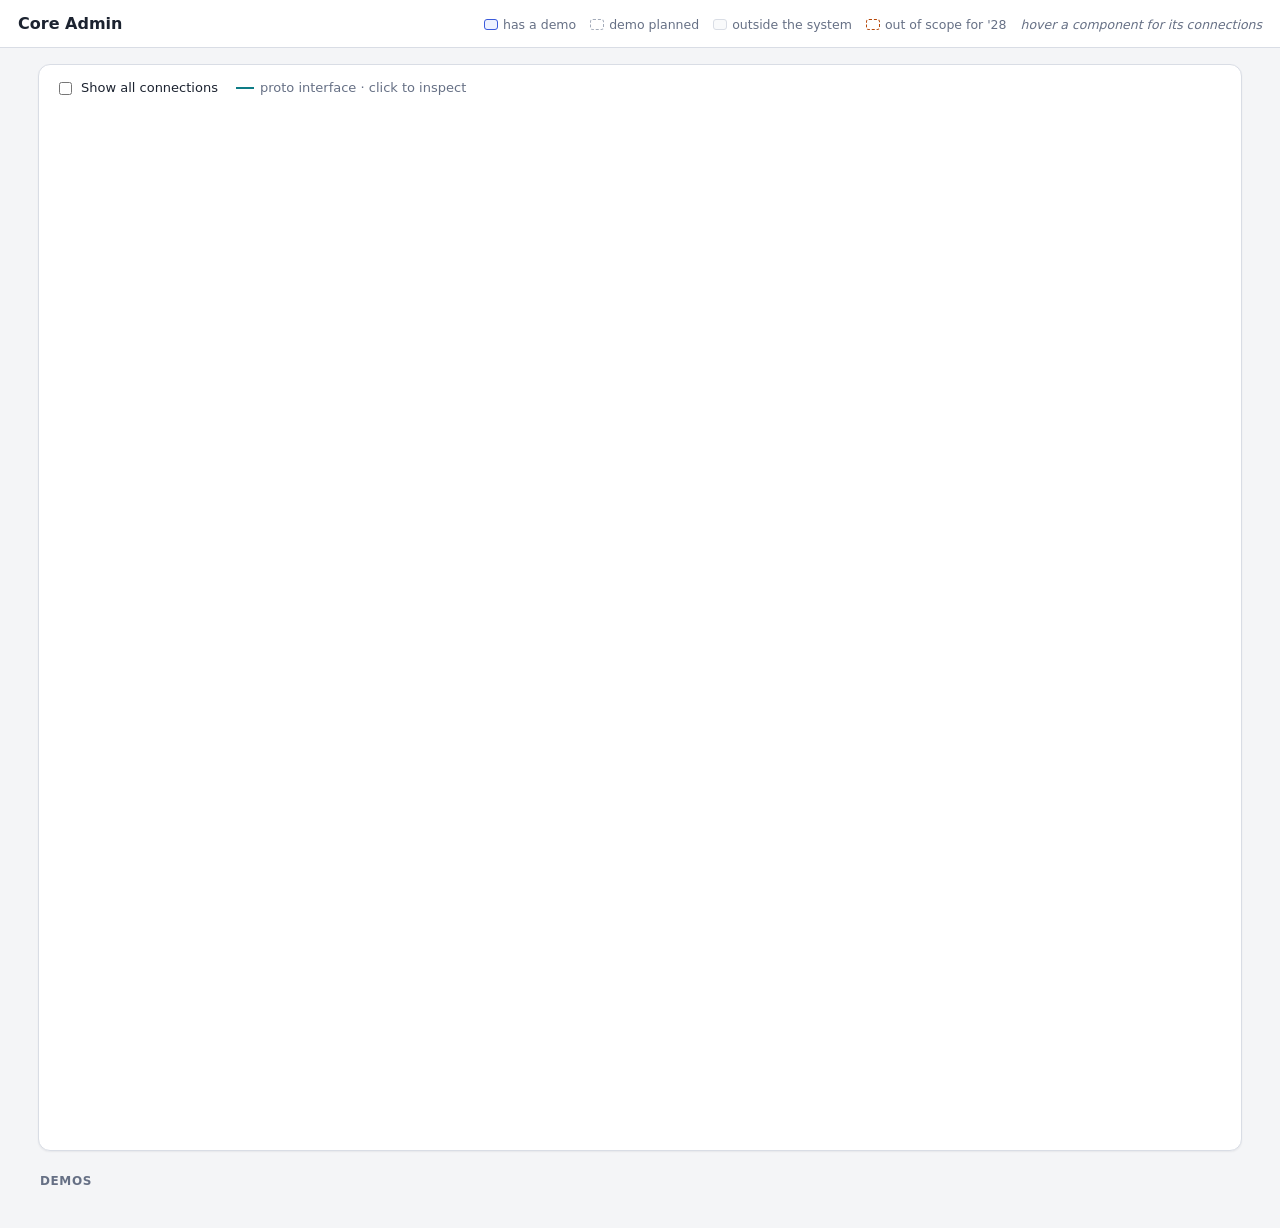
==== commit 26880ac2: "Give the map a second level; add overpayments, recoveries and externally processed claims The overvi" ====
--- a/cmd/demo/web/index.html
+++ b/cmd/demo/web/index.html
@@ -54,7 +54,19 @@
 .domain text { font-size: 12px; font-weight: 700; letter-spacing: .06em; text-transform: uppercase; fill: var(--muted); }
 /* A domain with a page of its own: its title is a link. */
 .domain .dlink { cursor: pointer; fill: var(--accent); }
-.domain .dlink .more { text-transform: none; letter-spacing: 0; font-weight: 600; }
+.domain .more { text-transform: none; letter-spacing: 0; font-weight: 600; }
+/* A labelled frame around components inside an open domain. */
+.group rect { fill: none; stroke: var(--edge); stroke-width: 1.1; stroke-dasharray: 2 4; }
+.group text { font-size: 11.5px; font-weight: 650; fill: var(--muted); }
+/* Another domain's component, beside the open domain. */
+.node.stub .t { font-size: 13px; }
+.node.stub .s { font-size: 11px; }
+#arch.in { animation: step .22s ease-out; }
+@keyframes step { from { opacity: 0; transform: scale(.985); } to { opacity: 1; transform: none; } }
+@media (prefers-reduced-motion: reduce) { #arch.in { animation: none; } }
+.tools #back { color: var(--accent); font-weight: 600; text-decoration: none; }
+.tools #back:hover { text-decoration: underline; }
+.tools #back[hidden] { display: none; }
 .domain .dlink:hover { text-decoration: underline; }
 /* Contracted out, not built for '28. */
 .node.oos rect { stroke: var(--oos); }
@@ -113,10 +125,11 @@
 <main>
   <div class="card diagram">
     <div class="tools">
-      <label><input type="checkbox" id="all" checked> Show all connections</label>
+      <a id="back" href="#" hidden>← All domains</a>
+      <label><input type="checkbox" id="all"> Show all connections</label>
       <span class="l-proto">proto interface · click to inspect</span>
     </div>
-    <svg id="arch" viewBox="0 0 1100 1068" role="img" aria-label="System architecture"></svg></div>
+    <svg id="arch" viewBox="0 0 1130 988" role="img" aria-label="System architecture"></svg></div>
   <h2>Demos</h2>
   <div class="demos" id="demos"></div>
 </main>
@@ -126,97 +139,151 @@
 // Components, grouped by domain: Employer on top, Claims in the middle as
 // a left-to-right pipeline, Network below it; outside sources on the left.
 // Ids match internal/demos.
-// Room above the diagram for the admin portal bar.
+//
+// The map has two levels. The overview shows each domain's main components.
+// A domain with an entry in VIEWS opens on its own (click its title): every
+// component of the domain, with the components it talks to elsewhere drawn
+// small around it. Components and lines are listed once, each with where it
+// sits in the overview (o) and in a domain's view (v).
+
+// Room above the overview for the admin portal bar.
 const TOP = 70;
-// Domains: a box drawn around the components that belong together.
+const OVERVIEW = [1130, 988];
+// Domains: a frame around the components that belong together. o: x, y, w, h.
 const DOMAINS = [
-  { t: "Employer", x: 200, y: 8, w: 660, h: 222 },
-  // href: the domain's own page, one level in; its title becomes a link.
-  { t: "Claims", x: 200, y: 250, w: 660, h: 330, href: "/claims/", more: "how it works" },
-  { t: "Network", x: 200, y: 600, w: 660, h: 240 },
-  { t: "Finance", x: 875, y: 450, w: 205, h: 230 },
+  { t: "Employer", o: [200, 8, 660, 222] },
+  { t: "Claims", o: [200, 250, 660, 250] },
+  { t: "Network", o: [200, 520, 660, 240] },
+  { t: "Finance", o: [905, 350, 205, 330] },
   // TPAs usually contract this out: shown, but out of scope for '28.
-  { t: "Medical Management", x: 200, y: 860, w: 400, h: 130, oos: true },
+  { t: "Medical Management", o: [200, 780, 400, 130], oos: true },
 ];
+// A domain opened on its own. href: the domain's walkthrough page, linked
+// beside its title. groups: a labelled frame around components inside it.
+const VIEWS = {
+  Claims: {
+    size: [1110, 722], top: 10, frame: [200, 110, 710, 496],
+    href: "/claims/", more: "how it works",
+    groups: [{ t: "Externally Processed Claims", at: [210, 362, 205, 212] }],
+  },
+};
+// o: x, y, w (and h) in the overview; absent for a component shown only
+// inside its domain. v: x, y, w in a domain's view, as one of its own
+// components or, for another domain's, as a small one beside it.
 const NODES = [
-  { id: "enrollment",    x: 20,  y: 95,  w: 160, t: "Employers",        s: "HR · 834 enrollment", ext: true },
-  { id: "clearinghouse", x: 20,  y: 392, w: 160, t: "Clearinghouses",   s: "837 claims", ext: true },
-  { id: "network-vendors", x: 20, y: 642, w: 160, t: "Network vendors", s: "network · provider files", ext: true },
-  { id: "rosters",       x: 20,  y: 732, w: 160, t: "Providers",        s: "rosters · contracts", ext: true },
+  { id: "enrollment", t: "Employers", s: "HR · 834 enrollment", ext: true, o: [20, 95, 160] },
+  { id: "clearinghouse", t: "Clearinghouses", s: "837 claims", ext: true, o: [20, 292, 160], v: { Claims: [20, 250, 160] } },
+  // Whoever adjudicates and pays a benefit's claims instead of us.
+  { id: "external-processors", t: "Other processors", s: "PBM · behavioral", s2: "dental · vision", ext: true, o: [20, 392, 160], v: { Claims: [20, 440, 160] } },
+  { id: "network-vendors", t: "Network vendors", s: "network · provider files", ext: true, o: [20, 562, 160] },
+  { id: "rosters", t: "Providers", s: "rosters · contracts", ext: true, o: [20, 652, 160] },
   // Employer
-  { id: "employer-portal",   x: 220, y: 50,  w: 160, t: "Employer Portal",   s: "approvals · views" },
-  { id: "plan-design",       x: 410, y: 50,  w: 170, t: "Plan Design",       s: "per-customer benefits" },
-  { id: "enrollment-intake", x: 220, y: 140, w: 160, t: "Enrollment Intake", s: "834 full · change" },
-  { id: "eligibility",       x: 410, y: 140, w: 170, t: "Eligibility",       s: "members · coverage" },
+  { id: "employer-portal", dom: "Employer", t: "Employer Portal", s: "approvals · views", o: [220, 50, 160] },
+  { id: "plan-design", dom: "Employer", t: "Plan Design", s: "per-customer benefits", o: [410, 50, 170], v: { Claims: [580, 30, 130] } },
+  { id: "enrollment-intake", dom: "Employer", t: "Enrollment Intake", s: "834 full · change", o: [220, 140, 160] },
+  { id: "eligibility", dom: "Employer", t: "Eligibility", s: "members · coverage", o: [410, 140, 170], v: { Claims: [430, 30, 130] } },
   // Each employer's funding arrangement, funding requests with their claims
   // register, and our invoices (admin fees, stop-loss premiums).
-  { id: "billing-funding",   x: 660, y: 140, w: 180, t: "Billing & Funding", s: "funding · admin fees" },
-  // Claims: the pipeline across the middle, reference data above it,
-  // disputes feeding back in below.
-  { id: "service-definitions", x: 660, y: 292, w: 180, t: "Service Definitions", s: "procedure code groups" },
-  { id: "claims-intake", x: 220, y: 392, w: 160, t: "Claims Intake",    s: "837 · 999" },
-  { id: "adjudication",  x: 410, y: 392, w: 190, t: "Claim Adjudication", s: "price · pend · adjust · void" },
-  { id: "remittance",    x: 660, y: 392, w: 180, t: "Remittance & EOBs", s: "835 · EOP · EOB" },
-  { id: "disputes",      x: 220, y: 492, w: 160, t: "Disputes",         s: "reconsiderations · appeals" },
-  { id: "settlement",    x: 660, y: 492, w: 180, t: "Settlement",       s: "payee · funds · netting" },
+  { id: "billing-funding", dom: "Employer", t: "Billing & Funding", s: "funding · admin fees", o: [660, 140, 180], v: { Claims: [760, 30, 130] } },
+  // Claims: the pipeline across the middle. Reference data, disputes,
+  // overpayments and the two halves of externally processed claims show
+  // only inside the domain.
+  { id: "claims-intake", dom: "Claims", t: "Claims Intake", s: "837 · 999", o: [220, 292, 160], v: { Claims: [220, 250, 185] } },
+  { id: "adjudication", dom: "Claims", t: "Claim Adjudication", s: "price · pend · adjust · void", o: [410, 292, 190], v: { Claims: [430, 250, 190] } },
+  { id: "remittance", dom: "Claims", t: "Remittance & EOBs", s: "835 · EOP · EOB", o: [660, 292, 180], v: { Claims: [710, 250, 180] } },
+  { id: "settlement", dom: "Claims", t: "Settlement", s: "payee · funds · netting", o: [660, 392, 180], v: { Claims: [710, 390, 180] } },
+  // Claims someone else adjudicates and pays: one component in the
+  // overview, its two halves inside the domain.
+  { id: "external-claims", dom: "Claims", t: "Externally Processed Claims", s: "claims in · accumulators in and out", o: [220, 392, 245] },
+  { id: "accumulator-exchange", dom: "Claims", t: "Accumulator Exchange", s: "ours out · theirs in", v: { Claims: [220, 390, 185] } },
+  { id: "external-claims-intake", dom: "Claims", t: "Paid Claims Intake", s: "as sent · not adjudicated", v: { Claims: [220, 490, 185] } },
+  { id: "service-definitions", dom: "Claims", t: "Service Definitions", s: "procedure code groups", v: { Claims: [710, 150, 180] } },
+  { id: "disputes", dom: "Claims", t: "Disputes", s: "reconsiderations · appeals", v: { Claims: [220, 150, 185] } },
+  // What a payee holds beyond what an adjusted or voided claim now owes them.
+  { id: "overpayments", dom: "Claims", t: "Overpayments", s: "payee · amount · reason", v: { Claims: [710, 490, 180] } },
   // Network. oos: out of scope for '28 (contracted out).
-  // What providers do through it, on two lines; s2oos: the second line is
-  // out of scope for '28.
-  { id: "provider-portal", x: 220, y: 732, w: 160, t: "Provider Portal", s: "claim status · disputes", s2: "prior auths", s2oos: true },
-  { id: "provider-data", x: 410, y: 642, w: 190, t: "Provider Data",    s: "management · directory" },
-  { id: "contracting",   x: 660, y: 642, w: 180, t: "Contracting",      s: "provider contracts", oos: true },
-  { id: "vendor-intake", x: 220, y: 642, w: 160, t: "Vendor Intake",    s: "network vendor files" },
-  { id: "roster-intake", x: 410, y: 732, w: 190, t: "Roster Intake",    s: "roster loads", oos: true },
-  { id: "credentialing", x: 660, y: 732, w: 180, t: "Credentialing",    s: "verification · sanctions", oos: true },
+  // What providers do through the portal, on two lines; s2oos: the second
+  // line is out of scope for '28.
+  { id: "provider-portal", dom: "Network", t: "Provider Portal", s: "claim status · disputes", s2: "prior auths", s2oos: true, o: [220, 652, 160], v: { Claims: [20, 160, 160] } },
+  { id: "provider-data", dom: "Network", t: "Provider Data", s: "management · directory", o: [410, 562, 190], v: { Claims: [420, 650, 130] } },
+  { id: "contracting", dom: "Network", t: "Contracting", s: "provider contracts", oos: true, o: [660, 562, 180], v: { Claims: [565, 650, 130] } },
+  { id: "vendor-intake", dom: "Network", t: "Vendor Intake", s: "network vendor files", o: [220, 562, 160] },
+  { id: "roster-intake", dom: "Network", t: "Roster Intake", s: "roster loads", oos: true, o: [410, 652, 190] },
+  { id: "credentialing", dom: "Network", t: "Credentialing", s: "verification · sanctions", oos: true, o: [660, 652, 180] },
   // Medical management
-  { id: "medical-policy", x: 220, y: 902, w: 160, t: "Medical Policy",   s: "criteria · auth lists" },
-  { id: "authorization",  x: 410, y: 902, w: 190, t: "Authorization",    s: "prior auth · UM review" },
+  { id: "medical-policy", dom: "Medical Management", t: "Medical Policy", s: "criteria · auth lists", o: [220, 822, 160] },
+  { id: "authorization", dom: "Medical Management", t: "Authorization", s: "prior auth · UM review", o: [410, 822, 190], v: { Claims: [710, 650, 130] } },
   // Finance
-  { id: "disbursement",  x: 890, y: 492, w: 175, t: "Disbursement",     s: "funding · EFT · checks" },
-  { id: "stop-loss",     x: 890, y: 592, w: 175, t: "Stop-Loss",        s: "specific · aggregate" },
+  { id: "disbursement", dom: "Finance", t: "Disbursement", s: "funding · EFT · checks", o: [920, 392, 175], v: { Claims: [950, 390, 140] } },
+  // Working an overpayment until it is offset, refunded or written off.
+  { id: "recoveries", dom: "Finance", t: "Recoveries", s: "offset · refund", o: [920, 492, 175], v: { Claims: [950, 490, 140] } },
+  { id: "stop-loss", dom: "Finance", t: "Stop-Loss", s: "specific · aggregate", o: [920, 592, 175], v: { Claims: [950, 560, 140] } },
   // Over everything we run, not one component: drawn as a bar above the rest.
-  { id: "journey",       x: 200, y: -62, w: 880, h: 48, t: "Journey",      s: "admin portal", app: true, top: true },
+  { id: "journey", t: "Journey", s: "admin portal", app: true, top: true, o: [200, -62, 910, 48] },
 ];
-// Edges: [from, to, path, label?, label x, label y, ends?]. ends "both"
-// draws an arrow at each end. Edges within a domain (or from an outside
-// source) always show; the rest show when one of their ends is hovered.
+// Lines. f → t is the direction data flows; both: an arrow at each end.
+// o and v: the line's path in the overview and in a domain's view, then its
+// label (l) position. In the overview, lines within a domain (or from an
+// outside source) always show and the rest show when one of their ends is
+// hovered; a line to a component shown only inside its domain stops at the
+// domain's frame. A domain's view shows all of its lines.
 const EDGES = [
   // Employer
-  ["enrollment", "employer-portal", "M180,113 H200 V86 H220"], ["enrollment", "enrollment-intake", "M180,149 H200 V176 H220"],
-  ["employer-portal", "plan-design", "M380,74 H410", "", 0, 0, "both"], ["employer-portal", "eligibility", "M380,100 H395 V158 H410", "", 0, 0, "both"],
-  ["enrollment-intake", "eligibility", "M380,176 H410"],
-  ["eligibility", "adjudication", "M495,212 V392", "members", 501, 240],
-  ["plan-design", "adjudication", "M580,100 H620 V376 H560 V392", "plans", 626, 250],
+  { f: "enrollment", t: "employer-portal", o: ["M180,113 H200 V86 H220"] },
+  { f: "enrollment", t: "enrollment-intake", o: ["M180,149 H200 V176 H220"] },
+  { f: "employer-portal", t: "plan-design", both: true, o: ["M380,74 H410"] },
+  { f: "employer-portal", t: "eligibility", both: true, o: ["M380,100 H395 V158 H410"] },
+  { f: "enrollment-intake", t: "eligibility", o: ["M380,176 H410"] },
+  { f: "eligibility", t: "adjudication", l: "members", o: ["M495,212 V292", 501, 240], v: { Claims: ["M500,82 V250", 506, 104] } },
+  { f: "plan-design", t: "adjudication", l: "plans", o: ["M580,100 H620 V276 H560 V292", 626, 240], v: { Claims: ["M595,82 V250", 601, 104] } },
   // Funding: member counts for admin fees; the employer sees each request
   // and its claims register; funded cycles release payments.
-  ["eligibility", "billing-funding", "M580,176 H660", "counts", 600, 170],
-  ["employer-portal", "billing-funding", "M340,50 V30 H750 V140", "", 0, 0, "both"],
-  ["settlement", "billing-funding", "M840,546 H850 V200 H840", "needs", 790, 380],
-  ["billing-funding", "disbursement", "M840,176 H1000 V492", "funded", 1006, 300],
+  { f: "eligibility", t: "billing-funding", l: "counts", o: ["M580,176 H660", 600, 170] },
+  { f: "employer-portal", t: "billing-funding", both: true, o: ["M340,50 V30 H750 V140"] },
+  { f: "settlement", t: "billing-funding", l: "needs", o: ["M840,446 H850 V200 H840", 812, 244], v: { Claims: ["M890,400 H900 V56 H890", 866, 104] } },
+  { f: "billing-funding", t: "disbursement", l: "funded", o: ["M840,176 H1030 V392", 1036, 300] },
   // Claims. Plan design names service definitions ("burn treatment: 20%").
-  ["service-definitions", "plan-design", "M660,310 H645 V80 H580"],
-  ["service-definitions", "adjudication", "M660,346 H640 V410 H600"],
-  ["clearinghouse", "claims-intake", "M180,428 H220"], ["claims-intake", "adjudication", "M380,428 H410"],
-  ["adjudication", "remittance", "M600,442 H660", "preview", 609, 456],
-  ["disputes", "adjudication", "M380,528 H395 V452 H410"],
+  { f: "service-definitions", t: "plan-design", l: "service definitions", o: ["M600,250 V86 H580", 606, 80], v: { Claims: ["M740,150 V128 H700 V82"] } },
+  { f: "service-definitions", t: "adjudication", v: { Claims: ["M710,204 H665 V268 H620"] } },
+  { f: "clearinghouse", t: "claims-intake", o: ["M180,328 H220"], v: { Claims: ["M180,286 H220"] } },
+  { f: "claims-intake", t: "adjudication", o: ["M380,328 H410"], v: { Claims: ["M405,286 H430"] } },
+  { f: "adjudication", t: "remittance", l: "preview", o: ["M600,342 H660", 609, 356], v: { Claims: ["M620,286 H710", 640, 280] } },
+  { f: "disputes", t: "adjudication", v: { Claims: ["M405,186 H418 V268 H430"] } },
   // Settlement can be previewed before the claim is adjudicated, like the 835.
-  ["adjudication", "settlement", "M580,464 V528 H660", "preview", 600, 522],
-  ["settlement", "disbursement", "M840,528 H890"],
-  ["disbursement", "remittance", "M978,492 V428 H840", "paid", 984, 470],
-  ["adjudication", "stop-loss", "M595,464 V478 H870 V628 H890"],
-  ["disbursement", "stop-loss", "M978,564 V592", "paid dates", 984, 584],
+  { f: "adjudication", t: "settlement", l: "preview", o: ["M580,364 V428 H660", 600, 422], v: { Claims: ["M605,322 V426 H710", 625, 420] } },
+  { f: "settlement", t: "disbursement", o: ["M840,428 H920"], v: { Claims: ["M890,416 H950"] } },
+  { f: "disbursement", t: "remittance", l: "paid", o: ["M1008,392 V328 H840", 1014, 370], v: { Claims: ["M1020,390 V286 H890", 1026, 340] } },
+  { f: "adjudication", t: "stop-loss", o: ["M595,364 V378 H870 V628 H920"], v: { Claims: ["M620,310 H680 V578 H950"] } },
+  { f: "disbursement", t: "stop-loss", l: "paid dates", o: ["M1095,428 H1103 V628 H1095", 1042, 582] },
+  // An adjustment or void of a reported claim can leave the payee overpaid.
+  // Recoveries works the overpayment; an offset is taken by Settlement.
+  { f: "adjudication", t: "overpayments", l: "overpaid", v: { Claims: ["M580,322 V476 H800 V490", 625, 470] } },
+  { f: "overpayments", t: "recoveries", l: "overpayments", o: ["M800,500 V510 H898 V528 H920", 722, 514], v: { Claims: ["M890,516 H950"] } },
+  { f: "recoveries", t: "settlement", l: "offset", o: ["M920,546 H880 V410 H840", 846, 405], v: { Claims: ["M950,500 H922 V444 H890", 926, 474] } },
+  // Externally processed claims: their paid claims come in as sent; what
+  // each side applied to a shared accumulator is exchanged both ways.
+  { f: "external-processors", t: "external-claims", both: true, o: ["M180,428 H220"] },
+  { f: "external-claims", t: "adjudication", both: true, l: "accumulators", o: ["M440,392 V364", 360, 382] },
+  { f: "external-claims", t: "stop-loss", l: "paid claims", o: ["M450,464 V490 H890 V610 H920", 600, 486] },
+  { f: "external-processors", t: "accumulator-exchange", both: true, v: { Claims: ["M180,462 H192 V426 H220"] } },
+  { f: "external-processors", t: "external-claims-intake", v: { Claims: ["M180,490 H192 V526 H220"] } },
+  { f: "accumulator-exchange", t: "adjudication", both: true, l: "accumulators", v: { Claims: ["M405,417 H455 V322", 411, 433] } },
+  { f: "external-claims-intake", t: "stop-loss", l: "paid claims", v: { Claims: ["M312,562 V590 H950", 610, 586] } },
   // Network
-  ["network-vendors", "vendor-intake", "M180,678 H220"], ["rosters", "provider-portal", "M180,768 H220"],
-  ["rosters", "roster-intake", "M180,768 H205 V826 H495 V804"], ["rosters", "credentialing", "M180,768 H205 V826 H750 V804"],
-  ["rosters", "contracting", "M180,768 H205 V826 H850 V678 H840"],
-  ["vendor-intake", "provider-data", "M380,678 H410"], ["roster-intake", "provider-data", "M495,732 V714"],
-  ["credentialing", "provider-data", "M660,768 H620 V696 H600"],
-  ["provider-portal", "disputes", "M380,750 H395 V546 H380"],
-  ["provider-data", "adjudication", "M480,642 V464", "providers", 486, 620],
-  ["contracting", "adjudication", "M750,642 V583 H565 V464", "contracts", 756, 620],
-  ["provider-portal", "authorization", "M380,790 H403 V920 H410"],
-  ["medical-policy", "authorization", "M380,938 H410"],
-  ["authorization", "adjudication", "M600,920 H630 V597 H525 V464", "auths", 636, 880],
+  { f: "network-vendors", t: "vendor-intake", o: ["M180,598 H220"] },
+  { f: "rosters", t: "provider-portal", o: ["M180,688 H220"] },
+  { f: "rosters", t: "roster-intake", o: ["M180,688 H205 V746 H495 V724"] },
+  { f: "rosters", t: "credentialing", o: ["M180,688 H205 V746 H750 V724"] },
+  { f: "rosters", t: "contracting", o: ["M180,688 H205 V746 H850 V598 H840"] },
+  { f: "vendor-intake", t: "provider-data", o: ["M380,598 H410"] },
+  { f: "roster-intake", t: "provider-data", o: ["M495,652 V634"] },
+  { f: "credentialing", t: "provider-data", o: ["M660,688 H620 V616 H600"] },
+  { f: "provider-portal", t: "disputes", l: "disputes", o: ["M380,670 H395 V500", 401, 514], v: { Claims: ["M180,186 H220"] } },
+  { f: "provider-data", t: "adjudication", l: "providers", o: ["M480,562 V364", 486, 540], v: { Claims: ["M490,650 V322"] } },
+  { f: "contracting", t: "adjudication", l: "contracts", o: ["M750,562 V505 H565 V364", 756, 540], v: { Claims: ["M580,650 V634 H520 V322"] } },
+  { f: "provider-portal", t: "authorization", o: ["M380,710 H403 V840 H410"] },
+  { f: "medical-policy", t: "authorization", o: ["M380,858 H410"] },
+  { f: "authorization", t: "adjudication", l: "auths", o: ["M600,840 H630 V515 H525 V364", 636, 800], v: { Claims: ["M725,650 V626 H550 V322"] } },
 ];
 
 const esc = (s) => String(s ?? "").replace(/[&<>"']/g, (c) => ({ "&": "&amp;", "<": "&lt;", ">": "&gt;", '"': "&quot;", "'": "&#39;" }[c]));
@@ -233,54 +300,88 @@
   return d.path + (groups.length ? "?group=" + encodeURIComponent(groups.join(",")) : "");
 }
 
-// The domain a component sits in (by position), "ext:<id>" for an outside
-// source, "" for a component outside every domain.
+// The domain a component sits in, "ext:<id>" for an outside source, "" for
+// a component outside every domain.
 function domainOf(id) {
   const n = NODES.find((n) => n.id === id);
-  if (n.ext) return "ext:" + id;
-  const d = DOMAINS.find((d) => n.x >= d.x && n.x + n.w <= d.x + d.w && n.y >= d.y && n.y <= d.y + d.h);
-  return d ? d.t : "";
-}
-// Edges inside one domain, and from outside sources, always show; edges
-// between domains show only when one of their ends is hovered.
+  return n.ext ? "ext:" + id : n.dom || "";
+}
+// In the overview, lines inside one domain, and from outside sources,
+// always show; lines between domains show only when one of their ends is
+// hovered.
 const alwaysShown = (from, to) => domainOf(from).startsWith("ext:") || domainOf(from) === domainOf(to);
 
+// The domain opened on its own, from the address ("#claims"); null for the
+// overview.
+const viewFromHash = () => Object.keys(VIEWS).find((k) => "#" + k.toLowerCase() === location.hash) || null;
+let view = viewFromHash();
+
 function draw() {
+  const V = view ? VIEWS[view] : null;
+  const el = document.getElementById("arch");
+  const [W, H] = V ? V.size : OVERVIEW;
+  el.setAttribute("viewBox", `0 0 ${W} ${H}`);
+  el.setAttribute("aria-label", V ? `${view} domain` : "System architecture");
+  document.getElementById("back").hidden = !V;
   let svg = `<defs><marker id="ah" viewBox="0 0 10 10" refX="9" refY="5" markerWidth="7" markerHeight="7" orient="auto-start-reverse">
     <path class="arrow" d="M0,0 L10,5 L0,10 z"/></marker>
     <marker id="ah-on" viewBox="0 0 10 10" refX="9" refY="5" markerWidth="7" markerHeight="7" orient="auto-start-reverse">
     <path class="arrow on" d="M0,0 L10,5 L0,10 z"/></marker>
     <marker id="ah-proto" viewBox="0 0 10 10" refX="9" refY="5" markerWidth="7" markerHeight="7" orient="auto-start-reverse">
-    <path class="arrow proto" d="M0,0 L10,5 L0,10 z"/></marker></defs><g transform="translate(0,${TOP})">`;
-  for (const d of DOMAINS) {
-    svg += `<g class="domain${d.oos ? " oos" : ""}"><rect x="${d.x}" y="${d.y}" width="${d.w}" height="${d.h}" rx="14"/>
-      ${d.href ? `<text class="dlink" x="${d.x + 14}" y="${d.y + 24}" data-href="${esc(d.href)}" tabindex="0" role="link"><title>${esc(d.t)} · ${esc(d.more)}</title>${esc(d.t)}<tspan class="more" dx="8">${esc(d.more)} →</tspan></text>`
-        : `<text x="${d.x + 14}" y="${d.y + 24}">${esc(d.t)}</text>`}
-      ${d.oos ? `<text class="oos-tag" x="${d.x + d.w - 14}" y="${d.y + 24}" text-anchor="end">out of scope for '28</text>` : ""}</g>`;
+    <path class="arrow proto" d="M0,0 L10,5 L0,10 z"/></marker></defs><g transform="translate(0,${V ? V.top : TOP})">`;
+  // Frames: every domain in the overview, the one domain in its own view.
+  const frames = V ? [{ t: view, at: V.frame, href: V.href, more: V.more }] : DOMAINS.map((d) => ({ ...d, at: d.o, opens: VIEWS[d.t] ? d.t : null }));
+  for (const d of frames) {
+    const [x, y, w, h] = d.at;
+    const title = d.opens
+      ? `<text class="dlink" x="${x + 14}" y="${y + 24}" data-view="${esc(d.opens)}" tabindex="0" role="link"><title>${esc(d.t)} · open the domain</title>${esc(d.t)}<tspan class="more" dx="8">open →</tspan></text>`
+      : d.href
+        ? `<text x="${x + 14}" y="${y + 24}">${esc(d.t)}<tspan class="dlink more" dx="10" data-href="${esc(d.href)}" tabindex="0" role="link">${esc(d.more)} →</tspan></text>`
+        : `<text x="${x + 14}" y="${y + 24}">${esc(d.t)}</text>`;
+    svg += `<g class="domain${d.oos ? " oos" : ""}"><rect x="${x}" y="${y}" width="${w}" height="${h}" rx="14"/>${title}
+      ${d.oos ? `<text class="oos-tag" x="${x + w - 14}" y="${y + 24}" text-anchor="end">out of scope for '28</text>` : ""}</g>`;
   }
-  for (const [from, to, d, label, lx, ly, ends] of EDGES) {
-    const quiet = !alwaysShown(from, to);
-    const proto = protoLines.has(from + ">" + to);
-    svg += `<g class="link${quiet ? " quiet" : ""}${proto ? " proto" : ""}" data-from="${from}" data-to="${to}"${proto ? " data-opens-panel" : ""}>
-      ${proto ? `<title>${esc(nameOf(from))} → ${esc(nameOf(to))} · inspect the interface</title><path class="hit" d="${d}"/>` : ""}
-      <path class="edge" d="${d}" marker-end="url(#ah)" ${ends === "both" ? `marker-start="url(#ah)"` : ""}/>
-      ${label ? `<text class="edge-label" x="${lx}" y="${ly}">${esc(label)}</text>` : ""}</g>`;
+  for (const g of V?.groups || []) {
+    const [x, y, w, h] = g.at;
+    svg += `<g class="group"><rect x="${x}" y="${y}" width="${w}" height="${h}" rx="12"/><text x="${x + 10}" y="${y + 17}">${esc(g.t)}</text></g>`;
+  }
+  for (const e of EDGES) {
+    const at = V ? e.v?.[view] : e.o;
+    if (!at) continue;
+    const [d, lx, ly] = at;
+    const quiet = !V && !alwaysShown(e.f, e.t);
+    const proto = protoLines.has(e.f + ">" + e.t);
+    svg += `<g class="link${quiet ? " quiet" : ""}${proto ? " proto" : ""}" data-from="${e.f}" data-to="${e.t}"${proto ? " data-opens-panel" : ""}>
+      ${proto ? `<title>${esc(nameOf(e.f))} → ${esc(nameOf(e.t))} · inspect the interface</title><path class="hit" d="${d}"/>` : ""}
+      <path class="edge" d="${d}" marker-end="url(#ah)" ${e.both ? `marker-start="url(#ah)"` : ""}/>
+      ${e.l && lx ? `<text class="edge-label" x="${lx}" y="${ly}">${esc(e.l)}</text>` : ""}</g>`;
   }
   for (const n of NODES) {
-    const h = n.h || 72;
+    const at = V ? n.v?.[view] : n.o;
+    if (!at) continue;
+    // Another domain's component beside the open domain: small, and named
+    // by its domain.
+    const stub = !!V && !n.ext && n.dom !== view;
+    const [x, y, w] = at;
+    const h = at[3] || (stub ? 52 : 72);
     const href = n.ext ? null : target(n.id);
-    const cls = (n.ext ? "ext" : href ? "live" : "planned") + (n.app ? " app" : "") + (n.oos ? " oos" : "");
-    const ty = n.top ? n.y + h / 2 + 5 : n.h ? n.y + h / 2 - 3 : n.s2 ? n.y + 26 : n.y + 32;
-    const cx = n.x + n.w / 2;
-    const anchor = n.ext ? `x="${n.x + 16}"` : `x="${cx}" text-anchor="middle"`;
+    const cls = (n.ext ? "ext" : href ? "live" : "planned") + (n.app ? " app" : "") + (n.oos ? " oos" : "") + (stub ? " stub" : "");
+    const sub = stub ? n.dom : n.s;
+    const s2 = stub ? null : n.s2;
+    const ty = stub ? y + 22 : n.top ? y + h / 2 + 5 : at[3] ? y + h / 2 - 3 : s2 ? y + 26 : y + 32;
+    const anchor = n.ext ? `x="${x + 16}"` : `x="${x + w / 2}" text-anchor="middle"`;
     svg += `<g class="node ${cls}" data-c="${n.id}" ${href ? `data-href="${esc(href)}" tabindex="0" role="link"` : ""}>
       <title>${esc(n.t)}${href ? " · open demo" : n.ext ? "" : " · demo planned"}</title>
-      <rect x="${n.x}" y="${n.y}" width="${n.w}" height="${h}" rx="10"/>
-      <text class="t" ${anchor} y="${ty}">${esc(n.t)}${n.top ? `<tspan class="s" dx="10">${esc(n.s)}</tspan>` : ""}</text>
-      ${n.top ? "" : `<text class="s" ${anchor} y="${ty + 19}">${esc(n.s)}</text>`}
-      ${n.s2 ? `<text class="s${n.s2oos ? " oos-text" : ""}" ${anchor} y="${ty + 35}">${esc(n.s2)}</text>` : ""}</g>`;
+      <rect x="${x}" y="${y}" width="${w}" height="${h}" rx="10"/>
+      <text class="t" ${anchor} y="${ty}">${esc(n.t)}${n.top ? `<tspan class="s" dx="10">${esc(sub)}</tspan>` : ""}</text>
+      ${n.top ? "" : `<text class="s" ${anchor} y="${ty + (stub ? 17 : 19)}">${esc(sub)}</text>`}
+      ${s2 ? `<text class="s${n.s2oos ? " oos-text" : ""}" ${anchor} y="${ty + 35}">${esc(s2)}</text>` : ""}</g>`;
   }
-  document.getElementById("arch").innerHTML = svg + "</g>";
+  el.innerHTML = svg + "</g>";
+  // Replay the fade so moving between levels reads as stepping in or out.
+  el.classList.remove("in");
+  void el.getBoundingClientRect();
+  el.classList.add("in");
 
   document.getElementById("demos").innerHTML = demos.map((d) => d.status === "live"
     ? `<a class="card demo" href="${esc(d.path)}" data-demo="${esc(d.id)}"><b>${esc(d.title)}</b><p>${esc(d.summary)}</p>
@@ -313,9 +414,18 @@
   highlight([], []);
 });
 const follow = (ev) => {
+  if (ev.type !== "click" && ev.key !== "Enter") return;
   const el = ev.target.closest("[data-href]");
-  if (el && (ev.type === "click" || ev.key === "Enter")) location.href = el.dataset.href;
+  if (el) return void (location.href = el.dataset.href);
+  // A domain's title opens the domain on its own.
+  const dom = ev.target.closest("[data-view]");
+  if (dom) location.hash = dom.dataset.view.toLowerCase();
 };
+window.addEventListener("hashchange", () => {
+  view = viewFromHash();
+  InterfacePanel.close();
+  draw();
+});
 document.addEventListener("click", follow);
 document.addEventListener("keydown", follow);
 
@@ -327,7 +437,7 @@
 
 document.getElementById("all").addEventListener("change", (ev) => {
   document.getElementById("arch").classList.toggle("all", ev.target.checked);
-  try { localStorage.setItem("showAll", ev.target.checked ? "1" : "0"); } catch {}
+  try { localStorage.setItem("showAll", ev.target.checked ? "1" : ""); } catch {}
 });
 
 async function openInterface(from, to) {
@@ -349,8 +459,8 @@
   demos = d;
   protoLines = new Set(ifs.map((i) => i.from + ">" + i.to));
   draw();
-  let all = true;
-  try { all = localStorage.getItem("showAll") !== "0"; } catch {}
+  let all = false;
+  try { all = localStorage.getItem("showAll") === "1"; } catch {}
   document.getElementById("all").checked = all;
   document.getElementById("arch").classList.toggle("all", all);
 });
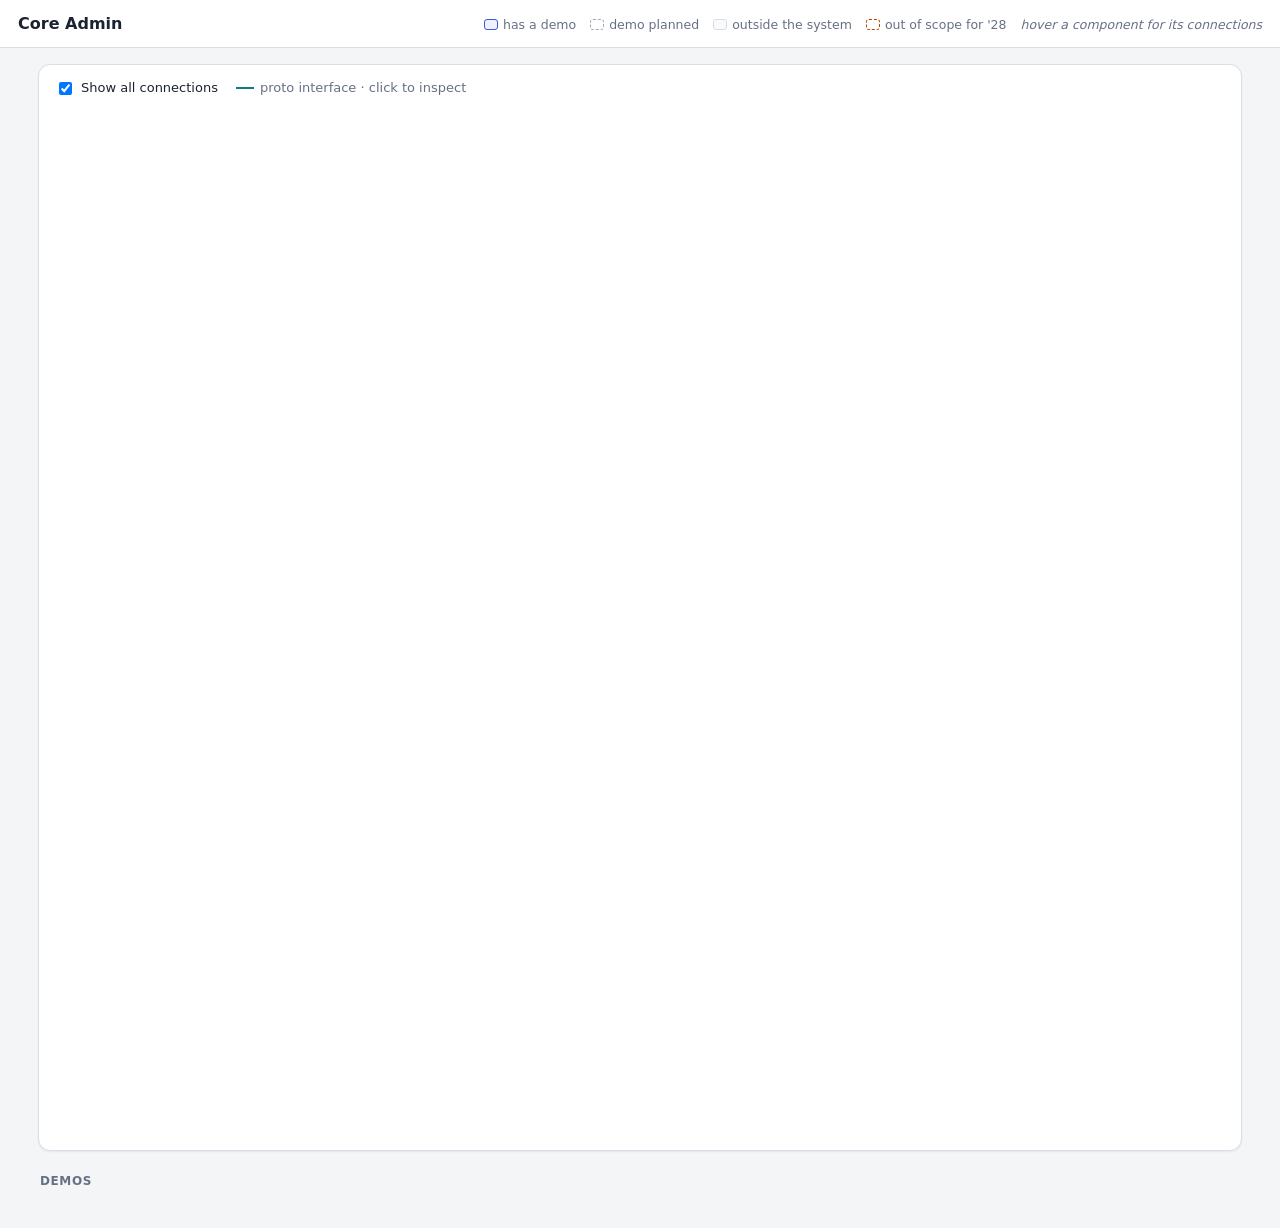
==== commit 398de3ea: "Merge main into finance Keeps main's show-all-connections default alongside the map's second level, " ====
--- a/cmd/demo/web/index.html
+++ b/cmd/demo/web/index.html
@@ -126,7 +126,7 @@
   <div class="card diagram">
     <div class="tools">
       <a id="back" href="#" hidden>← All domains</a>
-      <label><input type="checkbox" id="all"> Show all connections</label>
+      <label><input type="checkbox" id="all" checked> Show all connections</label>
       <span class="l-proto">proto interface · click to inspect</span>
     </div>
     <svg id="arch" viewBox="0 0 1130 988" role="img" aria-label="System architecture"></svg></div>
@@ -437,7 +437,7 @@
 
 document.getElementById("all").addEventListener("change", (ev) => {
   document.getElementById("arch").classList.toggle("all", ev.target.checked);
-  try { localStorage.setItem("showAll", ev.target.checked ? "1" : ""); } catch {}
+  try { localStorage.setItem("showAll", ev.target.checked ? "1" : "0"); } catch {}
 });
 
 async function openInterface(from, to) {
@@ -459,8 +459,8 @@
   demos = d;
   protoLines = new Set(ifs.map((i) => i.from + ">" + i.to));
   draw();
-  let all = false;
-  try { all = localStorage.getItem("showAll") === "1"; } catch {}
+  let all = true;
+  try { all = localStorage.getItem("showAll") !== "0"; } catch {}
   document.getElementById("all").checked = all;
   document.getElementById("arch").classList.toggle("all", all);
 });
